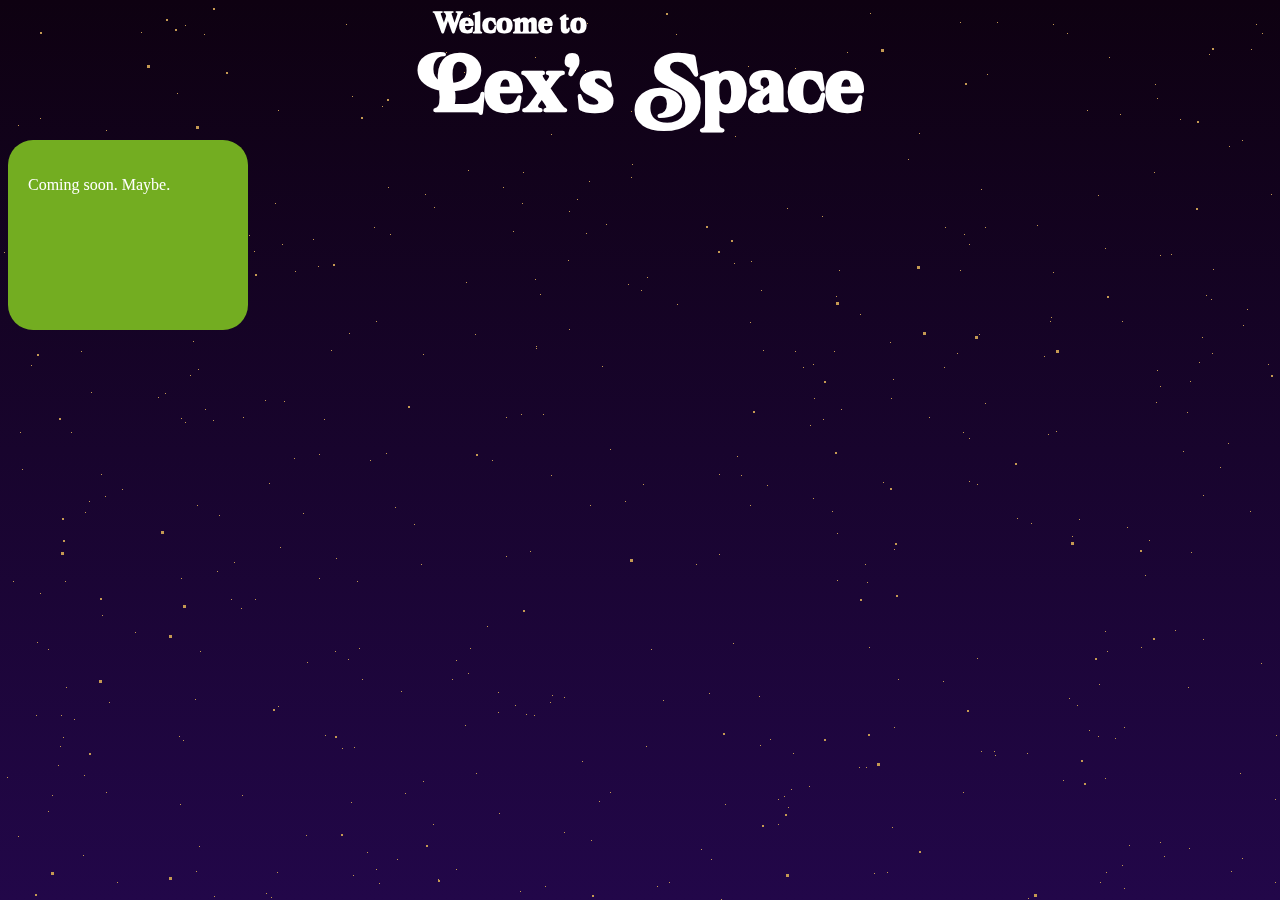
==== index.html @ 775ba6ba "change text size on mobile and fix z-index issue with stars" ====
<!DOCTYPE html>
<html lang="en">
  <head>
    <meta charset="utf-8">
    <meta name="viewport" content="width=device-width, initial-scale=1.0">
    <title>Lex's Space</title>
    <link rel="stylesheet" href="style.css">
    <script src="script.js"></script>
  </head>
  <body>
    <div class="bg-animation">
      <div id="stars"></div>
      <div id="stars2"></div>
      <div id="stars3"></div>
      <div id="stars4"></div>
    </div>
    <div style="text-align: center;">
      <h3>Welcome to</h3>
      <h1>Lex's Space</h1>
    </div>

    <div id="center-box">
      <p>Coming soon. Maybe.</p>
   </div>
  </body>
</html>
---- style.css ----
body {
  color: white;
  background: rgb(34,7,73);
  background: linear-gradient(0deg, rgba(34,7,73,1) 0%, rgba(14,1,17,1) 100%, rgba(96,23,203,1) 100%);
  height: 100%;
  background-repeat: no-repeat;
  background-attachment: fixed;
  cursor: url('Cursor.png'), auto;
}

h1 {
  font-size: 60px;
  font-family: "Juni Swash";
  margin:0px;
}

h3 {
  margin:0px;
  margin-right: 235px;
  font-size: 18px;
  font-family: "Juni Serif";
}

#center-box {
  border-radius: 25px;
  background: #73AD21;
  padding: 20px;
  width: 200px;
  height: 150px;
}

@media only screen and (min-width: 600px) {
  h1 {
    font-size: 80px;
  }
  h3 {
    font-size: 30px;
    margin-right: 260px;
  }
}

@font-face {
  font-family: "Juni Serif";
  src: url('fonts/junigarden/JunigardenSerif_PERSONAL_USE_ONLY.otf');
}

@font-face {
  font-family: "Juni Swash";
  src: url('fonts/junigarden/JunigardenSwash_PERSONAL_USE_ONLY.otf');
}

.full-wh {
    position: absolute;
    top: 0px;
    left: 0px;
    bottom: 0px;
    width: 100%;
}

.bg-animation {
    position: fixed;
    top: 0;
    left: 0;
    width: 100%;
    height: 100%;
    z-index: -1000;
}

#stars {
    width: 1px;
    height: 1px;
    background: transparent;
    box-shadow: 117px 1613px #c49952, 1488px 635px #c49952, 944px 914px #c49952, 647px 277px #c49952, 1792px 1205px #c49952, 656px 1517px #c49952, 820px 1839px #c49952, 1153px 1400px #c49952, 870px 13px #c49952, 550px 702px #c49952, 1155px 1056px #c49952, 88px 1709px #c49952, 1450px 1090px #c49952, 1929px 457px #c49952, 1390px 905px #c49952, 1771px 269px #c49952, 1741px 669px #c49952, 432px 64px #c49952, 563px 996px #c49952, 1918px 1873px #c49952, 1845px 1211px #c49952, 231px 1503px #c49952, 37px 220px #c49952, 1970px 495px #c49952, 1812px 925px #c49952, 67px 1398px #c49952, 535px 279px #c49952, 1837px 829px #c49952, 1945px 685px #c49952, 1677px 1817px #c49952, 1317px 1415px #c49952, 1785px 905px #c49952, 1787px 1554px #c49952, 802px 1296px #c49952, 512px 1101px #c49952, 583px 1364px #c49952, 336px 558px #c49952, 979px 334px #c49952, 106px 792px #c49952, 204px 34px #c49952, 1845px 1763px #c49952, 445px 1599px #c49952, 386px 453px #c49952, 471px 952px #c49952, 1466px 1676px #c49952, 1885px 303px #c49952, 51px 1717px #c49952, 1211px 299px #c49952, 1546px 1887px #c49952, 1067px 33px #c49952, 1088px 1326px #c49952, 1938px 760px #c49952, 470px 648px #c49952, 1213px 269px #c49952, 1767px 78px #c49952, 977px 976px #c49952, 1926px 175px #c49952, 722px 1512px #c49952, 945px 227px #c49952, 1811px 99px #c49952, 1912px 1406px #c49952, 1602px 1243px #c49952, 610px 449px #c49952, 654px 1393px #c49952, 1930px 1193px #c49952, 258px 1184px #c49952, 89px 265px #c49952, 824px 1494px #c49952, 1506px 1435px #c49952, 1027px 753px #c49952, 1px 1197px #c49952, 530px 1161px #c49952, 864px 1555px #c49952, 1610px 1604px #c49952, 1035px 1114px #c49952, 1456px 133px #c49952, 1196px 1253px #c49952, 361px 1037px #c49952, 834px 351px #c49952, 436px 1676px #c49952, 1194px 1007px #c49952, 1141px 647px #c49952, 319px 454px #c49952, 937px 1769px #c49952, 1872px 1013px #c49952, 733px 643px #c49952, 1250px 511px #c49952, 189px 296px #c49952, 1639px 163px #c49952, 1584px 336px #c49952, 1912px 1343px #c49952, 1298px 1307px #c49952, 1750px 902px #c49952, 1129px 845px #c49952, 1899px 1470px #c49952, 1427px 232px #c49952, 1391px 838px #c49952, 1225px 1819px #c49952, 190px 1366px #c49952, 1865px 518px #c49952, 203px 1383px #c49952, 1455px 614px #c49952, 423px 354px #c49952, 1678px 1790px #c49952, 241px 608px #c49952, 1089px 730px #c49952, 1342px 38px #c49952, 1848px 249px #c49952, 1874px 1785px #c49952, 1040px 1837px #c49952, 751px 261px #c49952, 510px 1975px #c49952, 52px 795px #c49952, 1786px 1310px #c49952, 498px 712px #c49952, 190px 375px #c49952, 1341px 722px #c49952, 43px 1394px #c49952, 1821px 1687px #c49952, 106px 130px #c49952, 1717px 1978px #c49952, 168px 151px #c49952, 183px 740px #c49952, 945px 1381px #c49952, 669px 1170px #c49952, 1285px 1816px #c49952, 110px 1217px #c49952, 1623px 813px #c49952, 869px 647px #c49952, 867px 582px #c49952, 735px 1240px #c49952, 519px 1896px #c49952, 132px 156px #c49952, 1649px 193px #c49952, 241px 1109px #c49952, 643px 484px #c49952, 574px 1282px #c49952, 1952px 564px #c49952, 1978px 145px #c49952, 329px 903px #c49952, 1674px 617px #c49952, 1978px 558px #c49952, 1808px 1715px #c49952, 1526px 1238px #c49952, 475px 1330px #c49952, 810px 425px #c49952, 1709px 634px #c49952, 1658px 336px #c49952, 425px 194px #c49952, 352px 96px #c49952, 148px 180px #c49952, 1139px 1046px #c49952, 1809px 1233px #c49952, 1669px 171px #c49952, 263px 1394px #c49952, 534px 715px #c49952, 396px 1008px #c49952, 589px 1445px #c49952, 1190px 381px #c49952, 1709px 279px #c49952, 520px 891px #c49952, 1136px 1867px #c49952, 1280px 1233px #c49952, 836px 296px #c49952, 1348px 646px #c49952, 1539px 913px #c49952, 423px 781px #c49952, 1271px 1805px #c49952, 696px 564px #c49952, 1549px 804px #c49952, 303px 1555px #c49952, 1449px 1903px #c49952, 66px 687px #c49952, 1164px 856px #c49952, 1958px 1326px #c49952, 125px 157px #c49952, 508px 1669px #c49952, 465px 725px #c49952, 1925px 1440px #c49952, 405px 793px #c49952, 278px 110px #c49952, 1084px 1065px #c49952, 1077px 705px #c49952, 663px 1844px #c49952, 734px 263px #c49952, 870px 1761px #c49952, 103px 1169px #c49952, 1506px 1295px #c49952, 1883px 926px #c49952, 335px 1361px #c49952, 1126px 1284px #c49952, 257px 1165px #c49952, 837px 580px #c49952, 1211px 1362px #c49952, 1137px 1380px #c49952, 135px 632px #c49952, 1491px 1965px #c49952, 1098px 195px #c49952, 506px 417px #c49952, 693px 1243px #c49952, 622px 1862px #c49952, 1412px 1343px #c49952, 948px 1894px #c49952, 1315px 1363px #c49952, 754px 1098px #c49952, 1931px 930px #c49952, 1831px 342px #c49952, 1751px 1839px #c49952, 84px 775px #c49952, 1662px 1488px #c49952, 617px 1769px #c49952, 1869px 1292px #c49952, 963px 432px #c49952, 371px 1114px #c49952, 37px 642px #c49952, 21px 1184px #c49952, 602px 366px #c49952, 414px 524px #c49952, 282px 244px #c49952, 1689px 868px #c49952, 943px 681px #c49952, 898px 679px #c49952, 449px 1774px #c49952, 1678px 1313px #c49952, 475px 1811px #c49952, 1146px 1509px #c49952, 1151px 1863px #c49952, 1617px 846px #c49952, 82px 1077px #c49952, 324px 1317px #c49952, 1516px 885px #c49952, 1706px 1526px #c49952, 1925px 1180px #c49952, 553px 967px #c49952, 1072px 536px #c49952, 1715px 1816px #c49952, 185px 286px #c49952, 1362px 1600px #c49952, 628px 1938px #c49952, 1187px 412px #c49952, 569px 211px #c49952, 1959px 1356px #c49952, 1571px 105px #c49952, 319px 1111px #c49952, 36px 1364px #c49952, 502px 1788px #c49952, 1051px 1993px #c49952, 1617px 773px #c49952, 424px 1507px #c49952, 1623px 1955px #c49952, 307px 662px #c49952, 183px 1048px #c49952, 1919px 1453px #c49952, 1006px 1817px #c49952, 468px 673px #c49952, 1142px 1375px #c49952, 1228px 443px #c49952, 1734px 552px #c49952, 20px 1041px #c49952, 1783px 334px #c49952, 98px 1237px #c49952, 1356px 1940px #c49952, 853px 1779px #c49952, 1910px 560px #c49952, 1174px 1656px #c49952, 110px 1724px #c49952, 542px 1771px #c49952, 1758px 1931px #c49952, 1463px 1401px #c49952, 1155px 84px #c49952, 1504px 835px #c49952, 750px 322px #c49952, 407px 1900px #c49952, 1600px 1141px #c49952, 657px 886px #c49952, 526px 714px #c49952, 18px 836px #c49952, 1546px 1548px #c49952, 22px 469px #c49952, 594px 1466px #c49952, 1160px 1078px #c49952, 627px 1055px #c49952, 195px 699px #c49952, 1099px 684px #c49952, 530px 551px #c49952, 1160px 1325px #c49952, 894px 727px #c49952, 1157px 98px #c49952, 136px 1483px #c49952, 1875px 1975px #c49952, 1803px 566px #c49952, 318px 1073px #c49952, 1866px 1656px #c49952, 543px 414px #c49952, 719px 474px #c49952, 1115px 738px #c49952, 353px 875px #c49952, 184px 1938px #c49952, 1854px 1534px #c49952, 420px 1698px #c49952, 1480px 1550px #c49952, 522px 203px #c49952, 1897px 1904px #c49952, 975px 1708px #c49952, 1774px 602px #c49952, 1908px 274px #c49952, 61px 715px #c49952, 983px 1156px #c49952, 326px 1013px #c49952, 641px 290px #c49952, 1522px 120px #c49952, 405px 1637px #c49952, 1021px 1099px #c49952, 631px 1145px #c49952, 982px 1967px #c49952, 200px 651px #c49952, 795px 351px #c49952, 790px 1082px #c49952, 144px 1572px #c49952, 1542px 901px #c49952, 158px 1524px #c49952, 849px 1843px #c49952, 1807px 203px #c49952, 1747px 45px #c49952, 1603px 1738px #c49952, 617px 1966px #c49952, 342px 748px #c49952, 1779px 1173px #c49952, 1428px 152px #c49952, 589px 1998px #c49952, 1940px 1838px #c49952, 115px 272px #c49952, 1217px 1395px #c49952, 1402px 1491px #c49952, 1833px 1814px #c49952, 243px 966px #c49952, 319px 578px #c49952, 813px 364px #c49952, 669px 882px #c49952, 551px 134px #c49952, 1819px 920px #c49952, 740px 1826px #c49952, 1021px 952px #c49952, 1575px 453px #c49952, 324px 419px #c49952, 929px 417px #c49952, 885px 1112px #c49952, 503px 187px #c49952, 1908px 362px #c49952, 1063px 1601px #c49952, 169px 1792px #c49952, 789px 963px #c49952, 1697px 948px #c49952, 1761px 1810px #c49952, 1844px 1591px #c49952, 1709px 949px #c49952, 1402px 1396px #c49952, 1037px 225px #c49952, 1832px 518px #c49952, 1728px 1782px #c49952, 194px 1421px #c49952, 1395px 742px #c49952, 1478px 1325px #c49952, 40px 593px #c49952, 1732px 117px #c49952, 51px 158px #c49952, 1598px 1672px #c49952, 701px 849px #c49952, 1403px 1979px #c49952, 145px 1414px #c49952, 550px 906px #c49952, 1366px 460px #c49952, 142px 1379px #c49952, 34px 1864px #c49952, 1346px 308px #c49952, 293px 998px #c49952, 21px 1868px #c49952, 540px 1033px #c49952, 60px 746px #c49952, 1602px 1476px #c49952, 180px 804px #c49952, 345px 1982px #c49952, 1439px 640px #c49952, 939px 1834px #c49952, 20px 432px #c49952, 492px 1549px #c49952, 109px 1579px #c49952, 1796px 1403px #c49952, 1079px 519px #c49952, 1664px 389px #c49952, 1627px 1061px #c49952, 823px 419px #c49952, 1399px 1882px #c49952, 1906px 344px #c49952, 1189px 848px #c49952, 117px 882px #c49952, 1262px 33px #c49952, 1048px 434px #c49952, 1208px 1309px #c49952, 1616px 408px #c49952, 1833px 853px #c49952, 1433px 1656px #c49952, 811px 1861px #c49952, 439px 1672px #c49952, 1105px 248px #c49952, 328px 1652px #c49952, 13px 1658px #c49952, 685px 987px #c49952, 985px 403px #c49952, 1664px 1206px #c49952, 1993px 1925px #c49952, 440px 917px #c49952, 1835px 319px #c49952, 1404px 1907px #c49952, 624px 1443px #c49952, 843px 954px #c49952, 478px 1567px #c49952, 895px 1602px #c49952, 1231px 871px #c49952, 1267px 1646px #c49952, 475px 334px #c49952, 784px 796px #c49952, 1294px 199px #c49952, 109px 702px #c49952, 1978px 362px #c49952, 291px 940px #c49952, 971px 1343px #c49952, 74px 719px #c49952, 36px 715px #c49952, 1007px 1423px #c49952, 860px 314px #c49952, 631px 177px #c49952, 1900px 1590px #c49952, 1239px 1348px #c49952, 1346px 1270px #c49952, 1934px 1475px #c49952, 1553px 559px #c49952, 588px 1969px #c49952, 670px 1269px #c49952, 1484px 376px #c49952, 20px 1424px #c49952, 1396px 8px #c49952, 969px 244px #c49952, 1807px 538px #c49952, 1873px 891px #c49952, 636px 1142px #c49952, 1474px 1562px #c49952, 763px 350px #c49952, 663px 700px #c49952, 500px 1469px #c49952, 1302px 722px #c49952, 181px 291px #c49952, 266px 893px #c49952, 1403px 654px #c49952, 492px 460px #c49952, 1503px 1369px #c49952, 23px 1662px #c49952, 349px 333px #c49952, 1435px 1017px #c49952, 1441px 705px #c49952, 1708px 1446px #c49952, 1041px 911px #c49952, 1063px 780px #c49952, 1158px 1356px #c49952, 767px 1454px #c49952, 1912px 797px #c49952, 1731px 1759px #c49952, 1378px 1390px #c49952, 1815px 1364px #c49952, 960px 270px #c49952, 1343px 427px #c49952, 275px 203px #c49952, 1319px 1092px #c49952, 1455px 770px #c49952, 283px 1503px #c49952, 1505px 901px #c49952, 1738px 1561px #c49952, 1526px 1935px #c49952, 1757px 669px #c49952, 1640px 620px #c49952, 1750px 722px #c49952, 748px 66px #c49952, 1149px 540px #c49952, 159px 953px #c49952, 200px 1426px #c49952, 515px 1110px #c49952, 1552px 737px #c49952, 1094px 1459px #c49952, 778px 799px #c49952, 1031px 523px #c49952, 743px 1825px #c49952, 1100px 882px #c49952, 1088px 1836px #c49952, 255px 599px #c49952, 67px 1361px #c49952, 247px 1721px #c49952, 1722px 346px #c49952, 1822px 155px #c49952, 452px 1973px #c49952, 415px 1960px #c49952, 1109px 57px #c49952, 273px 1392px #c49952, 404px 1071px #c49952, 1212px 353px #c49952, 370px 460px #c49952, 795px 1523px #c49952, 1932px 340px #c49952, 51px 1473px #c49952, 1268px 364px #c49952, 1512px 1862px #c49952, 1678px 1801px #c49952, 1796px 579px #c49952, 254px 251px #c49952, 1466px 1717px #c49952, 893px 379px #c49952, 1153px 923px #c49952, 913px 1808px #c49952, 791px 789px #c49952, 417px 1924px #c49952, 1336px 1599px #c49952, 1695px 908px #c49952, 1120px 114px #c49952, 493px 1949px #c49952, 68px 1905px #c49952, 969px 481px #c49952, 1420px 1095px #c49952, 800px 1117px #c49952, 390px 234px #c49952, 356px 1644px #c49952, 1098px 1486px #c49952, 1360px 521px #c49952, 149px 1198px #c49952, 354px 747px #c49952, 1749px 487px #c49952, 470px 76px #c49952, 1672px 289px #c49952, 1731px 545px #c49952, 1547px 1590px #c49952, 498px 692px #c49952, 398px 1592px #c49952, 1846px 1237px #c49952, 1537px 1474px #c49952, 1726px 1374px #c49952, 1922px 858px #c49952, 376px 321px #c49952, 985px 227px #c49952, 234px 1421px #c49952, 760px 745px #c49952, 1990px 1132px #c49952, 1560px 1597px #c49952, 338px 1310px #c49952, 1924px 1664px #c49952, 547px 1747px #c49952, 1639px 1282px #c49952, 1202px 337px #c49952, 1985px 779px #c49952, 737px 456px #c49952, 89px 501px #c49952, 963px 792px #c49952, 655px 1447px #c49952, 1492px 1994px #c49952, 1171px 254px #c49952, 892px 827px #c49952, 1735px 442px #c49952, 1474px 1187px #c49952, 846px 1518px #c49952, 557px 1805px #c49952, 738px 945px #c49952, 795px 68px #c49952, 663px 1956px #c49952, 1607px 290px #c49952, 1524px 15px #c49952, 1097px 1911px #c49952, 157px 1939px #c49952, 935px 1065px #c49952, 1809px 1708px #c49952, 164px 1157px #c49952, 83px 855px #c49952, 625px 501px #c49952, 814px 398px #c49952, 552px 695px #c49952, 597px 1546px #c49952, 1237px 1417px #c49952, 628px 284px #c49952, 866px 767px #c49952, 1403px 1394px #c49952, 765px 1563px #c49952, 1648px 109px #c49952, 1205px 1659px #c49952, 921px 1313px #c49952, 1319px 243px #c49952, 18px 125px #c49952, 7px 777px #c49952, 181px 418px #c49952, 1062px 1892px #c49952, 382px 106px #c49952, 994px 751px #c49952, 964px 234px #c49952, 40px 118px #c49952, 278px 706px #c49952, 1540px 1978px #c49952, 425px 1661px #c49952, 1050px 321px #c49952, 735px 1729px #c49952, 1438px 260px #c49952, 1229px 1109px #c49952, 186px 1041px #c49952, 244px 1184px #c49952, 392px 1472px #c49952, 670px 1249px #c49952, 1260px 1443px #c49952, 1977px 1511px #c49952, 1240px 773px #c49952, 303px 513px #c49952, 63px 1530px #c49952, 610px 792px #c49952, 1987px 1647px #c49952, 676px 1597px #c49952, 1740px 1244px #c49952, 816px 1661px #c49952, 351px 802px #c49952, 252px 1082px #c49952, 31px 365px #c49952, 1453px 984px #c49952, 667px 1233px #c49952, 1247px 1800px #c49952, 839px 270px #c49952, 775px 913px #c49952, 1966px 1398px #c49952, 499px 813px #c49952, 922px 1982px #c49952, 1409px 1902px #c49952, 1499px 1766px #c49952, 721px 899px #c49952, 788px 807px #c49952, 989px 1355px #c49952, 1248px 1274px #c49952, 849px 1091px #c49952, 1799px 1036px #c49952, 1486px 700px #c49952, 170px 1989px #c49952, 1275px 799px #c49952, 772px 2000px #c49952, 1642px 362px #c49952, 216px 940px #c49952, 1893px 281px #c49952, 1944px 1298px #c49952, 1294px 400px #c49952, 1523px 441px #c49952, 1829px 340px #c49952, 468px 170px #c49952, 1099px 967px #c49952, 1331px 665px #c49952, 1174px 1553px #c49952, 1567px 325px #c49952, 1028px 1399px #c49952, 781px 1451px #c49952, 1912px 1954px #c49952, 874px 873px #c49952, 1298px 1722px #c49952, 1879px 706px #c49952, 57px 1221px #c49952, 1116px 1432px #c49952, 48px 811px #c49952, 101px 916px #c49952, 677px 304px #c49952, 1203px 639px #c49952, 1391px 199px #c49952, 1895px 1988px #c49952, 1462px 1023px #c49952, 1216px 1751px #c49952, 1261px 663px #c49952, 1290px 1119px #c49952, 137px 1793px #c49952, 1052px 1470px #c49952, 1561px 226px #c49952, 1156px 402px #c49952, 709px 693px #c49952, 1040px 1911px #c49952, 1624px 1115px #c49952, 551px 475px #c49952, 416px 1090px #c49952, 1183px 451px #c49952, 58px 765px #c49952, 743px 1016px #c49952, 198px 369px #c49952, 1645px 1503px #c49952, 997px 22px #c49952, 1447px 1323px #c49952, 379px 883px #c49952, 1171px 1195px #c49952, 919px 133px #c49952, 1400px 517px #c49952, 725px 804px #c49952, 1600px 699px #c49952, 357px 581px #c49952, 266px 1713px #c49952, 848px 1749px #c49952, 1963px 1045px #c49952, 119px 1136px #c49952;
    -webkit-animation: animStar 200s linear infinite;
    -moz-animation: animStar 200s linear infinite;
    -ms-animation: animStar 200s linear infinite;
    animation: animStar 200s linear infinite;
}

#stars:after {
    content: " ";
    position: absolute;
    top: 2000px;
    width: 1px;
    height: 1px;
    background: transparent;
    box-shadow: 117px 1613px #c49952, 1488px 635px #c49952, 944px 914px #c49952, 647px 277px #c49952, 1792px 1205px #c49952, 656px 1517px #c49952, 820px 1839px #c49952, 1153px 1400px #c49952, 870px 13px #c49952, 550px 702px #c49952, 1155px 1056px #c49952, 88px 1709px #c49952, 1450px 1090px #c49952, 1929px 457px #c49952, 1390px 905px #c49952, 1771px 269px #c49952, 1741px 669px #c49952, 432px 64px #c49952, 563px 996px #c49952, 1918px 1873px #c49952, 1845px 1211px #c49952, 231px 1503px #c49952, 37px 220px #c49952, 1970px 495px #c49952, 1812px 925px #c49952, 67px 1398px #c49952, 535px 279px #c49952, 1837px 829px #c49952, 1945px 685px #c49952, 1677px 1817px #c49952, 1317px 1415px #c49952, 1785px 905px #c49952, 1787px 1554px #c49952, 802px 1296px #c49952, 512px 1101px #c49952, 583px 1364px #c49952, 336px 558px #c49952, 979px 334px #c49952, 106px 792px #c49952, 204px 34px #c49952, 1845px 1763px #c49952, 445px 1599px #c49952, 386px 453px #c49952, 471px 952px #c49952, 1466px 1676px #c49952, 1885px 303px #c49952, 51px 1717px #c49952, 1211px 299px #c49952, 1546px 1887px #c49952, 1067px 33px #c49952, 1088px 1326px #c49952, 1938px 760px #c49952, 470px 648px #c49952, 1213px 269px #c49952, 1767px 78px #c49952, 977px 976px #c49952, 1926px 175px #c49952, 722px 1512px #c49952, 945px 227px #c49952, 1811px 99px #c49952, 1912px 1406px #c49952, 1602px 1243px #c49952, 610px 449px #c49952, 654px 1393px #c49952, 1930px 1193px #c49952, 258px 1184px #c49952, 89px 265px #c49952, 824px 1494px #c49952, 1506px 1435px #c49952, 1027px 753px #c49952, 1px 1197px #c49952, 530px 1161px #c49952, 864px 1555px #c49952, 1610px 1604px #c49952, 1035px 1114px #c49952, 1456px 133px #c49952, 1196px 1253px #c49952, 361px 1037px #c49952, 834px 351px #c49952, 436px 1676px #c49952, 1194px 1007px #c49952, 1141px 647px #c49952, 319px 454px #c49952, 937px 1769px #c49952, 1872px 1013px #c49952, 733px 643px #c49952, 1250px 511px #c49952, 189px 296px #c49952, 1639px 163px #c49952, 1584px 336px #c49952, 1912px 1343px #c49952, 1298px 1307px #c49952, 1750px 902px #c49952, 1129px 845px #c49952, 1899px 1470px #c49952, 1427px 232px #c49952, 1391px 838px #c49952, 1225px 1819px #c49952, 190px 1366px #c49952, 1865px 518px #c49952, 203px 1383px #c49952, 1455px 614px #c49952, 423px 354px #c49952, 1678px 1790px #c49952, 241px 608px #c49952, 1089px 730px #c49952, 1342px 38px #c49952, 1848px 249px #c49952, 1874px 1785px #c49952, 1040px 1837px #c49952, 751px 261px #c49952, 510px 1975px #c49952, 52px 795px #c49952, 1786px 1310px #c49952, 498px 712px #c49952, 190px 375px #c49952, 1341px 722px #c49952, 43px 1394px #c49952, 1821px 1687px #c49952, 106px 130px #c49952, 1717px 1978px #c49952, 168px 151px #c49952, 183px 740px #c49952, 945px 1381px #c49952, 669px 1170px #c49952, 1285px 1816px #c49952, 110px 1217px #c49952, 1623px 813px #c49952, 869px 647px #c49952, 867px 582px #c49952, 735px 1240px #c49952, 519px 1896px #c49952, 132px 156px #c49952, 1649px 193px #c49952, 241px 1109px #c49952, 643px 484px #c49952, 574px 1282px #c49952, 1952px 564px #c49952, 1978px 145px #c49952, 329px 903px #c49952, 1674px 617px #c49952, 1978px 558px #c49952, 1808px 1715px #c49952, 1526px 1238px #c49952, 475px 1330px #c49952, 810px 425px #c49952, 1709px 634px #c49952, 1658px 336px #c49952, 425px 194px #c49952, 352px 96px #c49952, 148px 180px #c49952, 1139px 1046px #c49952, 1809px 1233px #c49952, 1669px 171px #c49952, 263px 1394px #c49952, 534px 715px #c49952, 396px 1008px #c49952, 589px 1445px #c49952, 1190px 381px #c49952, 1709px 279px #c49952, 520px 891px #c49952, 1136px 1867px #c49952, 1280px 1233px #c49952, 836px 296px #c49952, 1348px 646px #c49952, 1539px 913px #c49952, 423px 781px #c49952, 1271px 1805px #c49952, 696px 564px #c49952, 1549px 804px #c49952, 303px 1555px #c49952, 1449px 1903px #c49952, 66px 687px #c49952, 1164px 856px #c49952, 1958px 1326px #c49952, 125px 157px #c49952, 508px 1669px #c49952, 465px 725px #c49952, 1925px 1440px #c49952, 405px 793px #c49952, 278px 110px #c49952, 1084px 1065px #c49952, 1077px 705px #c49952, 663px 1844px #c49952, 734px 263px #c49952, 870px 1761px #c49952, 103px 1169px #c49952, 1506px 1295px #c49952, 1883px 926px #c49952, 335px 1361px #c49952, 1126px 1284px #c49952, 257px 1165px #c49952, 837px 580px #c49952, 1211px 1362px #c49952, 1137px 1380px #c49952, 135px 632px #c49952, 1491px 1965px #c49952, 1098px 195px #c49952, 506px 417px #c49952, 693px 1243px #c49952, 622px 1862px #c49952, 1412px 1343px #c49952, 948px 1894px #c49952, 1315px 1363px #c49952, 754px 1098px #c49952, 1931px 930px #c49952, 1831px 342px #c49952, 1751px 1839px #c49952, 84px 775px #c49952, 1662px 1488px #c49952, 617px 1769px #c49952, 1869px 1292px #c49952, 963px 432px #c49952, 371px 1114px #c49952, 37px 642px #c49952, 21px 1184px #c49952, 602px 366px #c49952, 414px 524px #c49952, 282px 244px #c49952, 1689px 868px #c49952, 943px 681px #c49952, 898px 679px #c49952, 449px 1774px #c49952, 1678px 1313px #c49952, 475px 1811px #c49952, 1146px 1509px #c49952, 1151px 1863px #c49952, 1617px 846px #c49952, 82px 1077px #c49952, 324px 1317px #c49952, 1516px 885px #c49952, 1706px 1526px #c49952, 1925px 1180px #c49952, 553px 967px #c49952, 1072px 536px #c49952, 1715px 1816px #c49952, 185px 286px #c49952, 1362px 1600px #c49952, 628px 1938px #c49952, 1187px 412px #c49952, 569px 211px #c49952, 1959px 1356px #c49952, 1571px 105px #c49952, 319px 1111px #c49952, 36px 1364px #c49952, 502px 1788px #c49952, 1051px 1993px #c49952, 1617px 773px #c49952, 424px 1507px #c49952, 1623px 1955px #c49952, 307px 662px #c49952, 183px 1048px #c49952, 1919px 1453px #c49952, 1006px 1817px #c49952, 468px 673px #c49952, 1142px 1375px #c49952, 1228px 443px #c49952, 1734px 552px #c49952, 20px 1041px #c49952, 1783px 334px #c49952, 98px 1237px #c49952, 1356px 1940px #c49952, 853px 1779px #c49952, 1910px 560px #c49952, 1174px 1656px #c49952, 110px 1724px #c49952, 542px 1771px #c49952, 1758px 1931px #c49952, 1463px 1401px #c49952, 1155px 84px #c49952, 1504px 835px #c49952, 750px 322px #c49952, 407px 1900px #c49952, 1600px 1141px #c49952, 657px 886px #c49952, 526px 714px #c49952, 18px 836px #c49952, 1546px 1548px #c49952, 22px 469px #c49952, 594px 1466px #c49952, 1160px 1078px #c49952, 627px 1055px #c49952, 195px 699px #c49952, 1099px 684px #c49952, 530px 551px #c49952, 1160px 1325px #c49952, 894px 727px #c49952, 1157px 98px #c49952, 136px 1483px #c49952, 1875px 1975px #c49952, 1803px 566px #c49952, 318px 1073px #c49952, 1866px 1656px #c49952, 543px 414px #c49952, 719px 474px #c49952, 1115px 738px #c49952, 353px 875px #c49952, 184px 1938px #c49952, 1854px 1534px #c49952, 420px 1698px #c49952, 1480px 1550px #c49952, 522px 203px #c49952, 1897px 1904px #c49952, 975px 1708px #c49952, 1774px 602px #c49952, 1908px 274px #c49952, 61px 715px #c49952, 983px 1156px #c49952, 326px 1013px #c49952, 641px 290px #c49952, 1522px 120px #c49952, 405px 1637px #c49952, 1021px 1099px #c49952, 631px 1145px #c49952, 982px 1967px #c49952, 200px 651px #c49952, 795px 351px #c49952, 790px 1082px #c49952, 144px 1572px #c49952, 1542px 901px #c49952, 158px 1524px #c49952, 849px 1843px #c49952, 1807px 203px #c49952, 1747px 45px #c49952, 1603px 1738px #c49952, 617px 1966px #c49952, 342px 748px #c49952, 1779px 1173px #c49952, 1428px 152px #c49952, 589px 1998px #c49952, 1940px 1838px #c49952, 115px 272px #c49952, 1217px 1395px #c49952, 1402px 1491px #c49952, 1833px 1814px #c49952, 243px 966px #c49952, 319px 578px #c49952, 813px 364px #c49952, 669px 882px #c49952, 551px 134px #c49952, 1819px 920px #c49952, 740px 1826px #c49952, 1021px 952px #c49952, 1575px 453px #c49952, 324px 419px #c49952, 929px 417px #c49952, 885px 1112px #c49952, 503px 187px #c49952, 1908px 362px #c49952, 1063px 1601px #c49952, 169px 1792px #c49952, 789px 963px #c49952, 1697px 948px #c49952, 1761px 1810px #c49952, 1844px 1591px #c49952, 1709px 949px #c49952, 1402px 1396px #c49952, 1037px 225px #c49952, 1832px 518px #c49952, 1728px 1782px #c49952, 194px 1421px #c49952, 1395px 742px #c49952, 1478px 1325px #c49952, 40px 593px #c49952, 1732px 117px #c49952, 51px 158px #c49952, 1598px 1672px #c49952, 701px 849px #c49952, 1403px 1979px #c49952, 145px 1414px #c49952, 550px 906px #c49952, 1366px 460px #c49952, 142px 1379px #c49952, 34px 1864px #c49952, 1346px 308px #c49952, 293px 998px #c49952, 21px 1868px #c49952, 540px 1033px #c49952, 60px 746px #c49952, 1602px 1476px #c49952, 180px 804px #c49952, 345px 1982px #c49952, 1439px 640px #c49952, 939px 1834px #c49952, 20px 432px #c49952, 492px 1549px #c49952, 109px 1579px #c49952, 1796px 1403px #c49952, 1079px 519px #c49952, 1664px 389px #c49952, 1627px 1061px #c49952, 823px 419px #c49952, 1399px 1882px #c49952, 1906px 344px #c49952, 1189px 848px #c49952, 117px 882px #c49952, 1262px 33px #c49952, 1048px 434px #c49952, 1208px 1309px #c49952, 1616px 408px #c49952, 1833px 853px #c49952, 1433px 1656px #c49952, 811px 1861px #c49952, 439px 1672px #c49952, 1105px 248px #c49952, 328px 1652px #c49952, 13px 1658px #c49952, 685px 987px #c49952, 985px 403px #c49952, 1664px 1206px #c49952, 1993px 1925px #c49952, 440px 917px #c49952, 1835px 319px #c49952, 1404px 1907px #c49952, 624px 1443px #c49952, 843px 954px #c49952, 478px 1567px #c49952, 895px 1602px #c49952, 1231px 871px #c49952, 1267px 1646px #c49952, 475px 334px #c49952, 784px 796px #c49952, 1294px 199px #c49952, 109px 702px #c49952, 1978px 362px #c49952, 291px 940px #c49952, 971px 1343px #c49952, 74px 719px #c49952, 36px 715px #c49952, 1007px 1423px #c49952, 860px 314px #c49952, 631px 177px #c49952, 1900px 1590px #c49952, 1239px 1348px #c49952, 1346px 1270px #c49952, 1934px 1475px #c49952, 1553px 559px #c49952, 588px 1969px #c49952, 670px 1269px #c49952, 1484px 376px #c49952, 20px 1424px #c49952, 1396px 8px #c49952, 969px 244px #c49952, 1807px 538px #c49952, 1873px 891px #c49952, 636px 1142px #c49952, 1474px 1562px #c49952, 763px 350px #c49952, 663px 700px #c49952, 500px 1469px #c49952, 1302px 722px #c49952, 181px 291px #c49952, 266px 893px #c49952, 1403px 654px #c49952, 492px 460px #c49952, 1503px 1369px #c49952, 23px 1662px #c49952, 349px 333px #c49952, 1435px 1017px #c49952, 1441px 705px #c49952, 1708px 1446px #c49952, 1041px 911px #c49952, 1063px 780px #c49952, 1158px 1356px #c49952, 767px 1454px #c49952, 1912px 797px #c49952, 1731px 1759px #c49952, 1378px 1390px #c49952, 1815px 1364px #c49952, 960px 270px #c49952, 1343px 427px #c49952, 275px 203px #c49952, 1319px 1092px #c49952, 1455px 770px #c49952, 283px 1503px #c49952, 1505px 901px #c49952, 1738px 1561px #c49952, 1526px 1935px #c49952, 1757px 669px #c49952, 1640px 620px #c49952, 1750px 722px #c49952, 748px 66px #c49952, 1149px 540px #c49952, 159px 953px #c49952, 200px 1426px #c49952, 515px 1110px #c49952, 1552px 737px #c49952, 1094px 1459px #c49952, 778px 799px #c49952, 1031px 523px #c49952, 743px 1825px #c49952, 1100px 882px #c49952, 1088px 1836px #c49952, 255px 599px #c49952, 67px 1361px #c49952, 247px 1721px #c49952, 1722px 346px #c49952, 1822px 155px #c49952, 452px 1973px #c49952, 415px 1960px #c49952, 1109px 57px #c49952, 273px 1392px #c49952, 404px 1071px #c49952, 1212px 353px #c49952, 370px 460px #c49952, 795px 1523px #c49952, 1932px 340px #c49952, 51px 1473px #c49952, 1268px 364px #c49952, 1512px 1862px #c49952, 1678px 1801px #c49952, 1796px 579px #c49952, 254px 251px #c49952, 1466px 1717px #c49952, 893px 379px #c49952, 1153px 923px #c49952, 913px 1808px #c49952, 791px 789px #c49952, 417px 1924px #c49952, 1336px 1599px #c49952, 1695px 908px #c49952, 1120px 114px #c49952, 493px 1949px #c49952, 68px 1905px #c49952, 969px 481px #c49952, 1420px 1095px #c49952, 800px 1117px #c49952, 390px 234px #c49952, 356px 1644px #c49952, 1098px 1486px #c49952, 1360px 521px #c49952, 149px 1198px #c49952, 354px 747px #c49952, 1749px 487px #c49952, 470px 76px #c49952, 1672px 289px #c49952, 1731px 545px #c49952, 1547px 1590px #c49952, 498px 692px #c49952, 398px 1592px #c49952, 1846px 1237px #c49952, 1537px 1474px #c49952, 1726px 1374px #c49952, 1922px 858px #c49952, 376px 321px #c49952, 985px 227px #c49952, 234px 1421px #c49952, 760px 745px #c49952, 1990px 1132px #c49952, 1560px 1597px #c49952, 338px 1310px #c49952, 1924px 1664px #c49952, 547px 1747px #c49952, 1639px 1282px #c49952, 1202px 337px #c49952, 1985px 779px #c49952, 737px 456px #c49952, 89px 501px #c49952, 963px 792px #c49952, 655px 1447px #c49952, 1492px 1994px #c49952, 1171px 254px #c49952, 892px 827px #c49952, 1735px 442px #c49952, 1474px 1187px #c49952, 846px 1518px #c49952, 557px 1805px #c49952, 738px 945px #c49952, 795px 68px #c49952, 663px 1956px #c49952, 1607px 290px #c49952, 1524px 15px #c49952, 1097px 1911px #c49952, 157px 1939px #c49952, 935px 1065px #c49952, 1809px 1708px #c49952, 164px 1157px #c49952, 83px 855px #c49952, 625px 501px #c49952, 814px 398px #c49952, 552px 695px #c49952, 597px 1546px #c49952, 1237px 1417px #c49952, 628px 284px #c49952, 866px 767px #c49952, 1403px 1394px #c49952, 765px 1563px #c49952, 1648px 109px #c49952, 1205px 1659px #c49952, 921px 1313px #c49952, 1319px 243px #c49952, 18px 125px #c49952, 7px 777px #c49952, 181px 418px #c49952, 1062px 1892px #c49952, 382px 106px #c49952, 994px 751px #c49952, 964px 234px #c49952, 40px 118px #c49952, 278px 706px #c49952, 1540px 1978px #c49952, 425px 1661px #c49952, 1050px 321px #c49952, 735px 1729px #c49952, 1438px 260px #c49952, 1229px 1109px #c49952, 186px 1041px #c49952, 244px 1184px #c49952, 392px 1472px #c49952, 670px 1249px #c49952, 1260px 1443px #c49952, 1977px 1511px #c49952, 1240px 773px #c49952, 303px 513px #c49952, 63px 1530px #c49952, 610px 792px #c49952, 1987px 1647px #c49952, 676px 1597px #c49952, 1740px 1244px #c49952, 816px 1661px #c49952, 351px 802px #c49952, 252px 1082px #c49952, 31px 365px #c49952, 1453px 984px #c49952, 667px 1233px #c49952, 1247px 1800px #c49952, 839px 270px #c49952, 775px 913px #c49952, 1966px 1398px #c49952, 499px 813px #c49952, 922px 1982px #c49952, 1409px 1902px #c49952, 1499px 1766px #c49952, 721px 899px #c49952, 788px 807px #c49952, 989px 1355px #c49952, 1248px 1274px #c49952, 849px 1091px #c49952, 1799px 1036px #c49952, 1486px 700px #c49952, 170px 1989px #c49952, 1275px 799px #c49952, 772px 2000px #c49952, 1642px 362px #c49952, 216px 940px #c49952, 1893px 281px #c49952, 1944px 1298px #c49952, 1294px 400px #c49952, 1523px 441px #c49952, 1829px 340px #c49952, 468px 170px #c49952, 1099px 967px #c49952, 1331px 665px #c49952, 1174px 1553px #c49952, 1567px 325px #c49952, 1028px 1399px #c49952, 781px 1451px #c49952, 1912px 1954px #c49952, 874px 873px #c49952, 1298px 1722px #c49952, 1879px 706px #c49952, 57px 1221px #c49952, 1116px 1432px #c49952, 48px 811px #c49952, 101px 916px #c49952, 677px 304px #c49952, 1203px 639px #c49952, 1391px 199px #c49952, 1895px 1988px #c49952, 1462px 1023px #c49952, 1216px 1751px #c49952, 1261px 663px #c49952, 1290px 1119px #c49952, 137px 1793px #c49952, 1052px 1470px #c49952, 1561px 226px #c49952, 1156px 402px #c49952, 709px 693px #c49952, 1040px 1911px #c49952, 1624px 1115px #c49952, 551px 475px #c49952, 416px 1090px #c49952, 1183px 451px #c49952, 58px 765px #c49952, 743px 1016px #c49952, 198px 369px #c49952, 1645px 1503px #c49952, 997px 22px #c49952, 1447px 1323px #c49952, 379px 883px #c49952, 1171px 1195px #c49952, 919px 133px #c49952, 1400px 517px #c49952, 725px 804px #c49952, 1600px 699px #c49952, 357px 581px #c49952, 266px 1713px #c49952, 848px 1749px #c49952, 1963px 1045px #c49952, 119px 1136px #c49952;
}

#stars2 {
    width: 2px;
    height: 2px;
    background: transparent;
    box-shadow: 1117px 1306px #c49952, 1078px 1783px #c49952, 1179px 1085px #c49952, 1145px 920px #c49952, 422px 1233px #c49952, 387px 98px #c49952, 1153px 637px #c49952, 1084px 782px #c49952, 476px 453px #c49952, 926px 1306px #c49952, 60px 1086px #c49952, 753px 1575px #c49952, 272px 1684px #c49952, 1285px 750px #c49952, 1416px 1327px #c49952, 1931px 473px #c49952, 736px 1395px #c49952, 1816px 763px #c49952, 438px 879px #c49952, 665px 1902px #c49952, 1341px 677px #c49952, 1404px 1073px #c49952, 100px 597px #c49952, 357px 1689px #c49952, 1044px 1342px #c49952, 1954px 502px #c49952, 1192px 1308px #c49952, 540px 1239px #c49952, 1360px 552px #c49952, 89px 752px #c49952, 659px 1253px #c49952, 62px 517px #c49952, 1375px 1705px #c49952, 1343px 1511px #c49952, 1659px 1922px #c49952, 1560px 289px #c49952, 1362px 1799px #c49952, 1886px 1480px #c49952, 1718px 1885px #c49952, 824px 738px #c49952, 1060px 1370px #c49952, 1781px 1171px #c49952, 255px 273px #c49952, 1197px 120px #c49952, 213px 7px #c49952, 1226px 1920px #c49952, 1844px 207px #c49952, 1675px 970px #c49952, 1435px 1283px #c49952, 37px 353px #c49952, 59px 417px #c49952, 921px 1602px #c49952, 1549px 1490px #c49952, 638px 1845px #c49952, 1328px 198px #c49952, 1050px 1149px #c49952, 1884px 711px #c49952, 333px 263px #c49952, 342px 1508px #c49952, 1388px 1810px #c49952, 1377px 1558px #c49952, 890px 487px #c49952, 1081px 759px #c49952, 890px 1515px #c49952, 911px 1284px #c49952, 335px 735px #c49952, 1140px 549px #c49952, 1239px 1064px #c49952, 226px 71px #c49952, 1100px 1278px #c49952, 1851px 1805px #c49952, 1370px 1999px #c49952, 1008px 1122px #c49952, 785px 813px #c49952, 1358px 601px #c49952, 1833px 1305px #c49952, 1768px 1304px #c49952, 1303px 532px #c49952, 860px 598px #c49952, 1329px 593px #c49952, 1038px 1088px #c49952, 408px 405px #c49952, 965px 82px #c49952, 1483px 1438px #c49952, 310px 1479px #c49952, 1786px 1500px #c49952, 1866px 852px #c49952, 18px 1757px #c49952, 1473px 1004px #c49952, 1542px 1933px #c49952, 633px 1970px #c49952, 1334px 1713px #c49952, 175px 28px #c49952, 592px 894px #c49952, 121px 1162px #c49952, 1601px 1567px #c49952, 1095px 657px #c49952, 640px 1233px #c49952, 1073px 1255px #c49952, 840px 1087px #c49952, 718px 250px #c49952, 967px 709px #c49952, 731px 239px #c49952, 1623px 593px #c49952, 1058px 1820px #c49952, 516px 1898px #c49952, 666px 12px #c49952, 1997px 1382px #c49952, 112px 1690px #c49952, 687px 1309px #c49952, 63px 539px #c49952, 185px 1897px #c49952, 1055px 1691px #c49952, 435px 1517px #c49952, 1175px 1119px #c49952, 1721px 133px #c49952, 1212px 47px #c49952, 166px 18px #c49952, 1416px 1652px #c49952, 1409px 1745px #c49952, 1357px 1232px #c49952, 1677px 1998px #c49952, 448px 1415px #c49952, 705px 1736px #c49952, 1031px 1466px #c49952, 543px 1651px #c49952, 1592px 1888px #c49952, 1749px 1175px #c49952, 639px 1114px #c49952, 1591px 508px #c49952, 759px 1244px #c49952, 824px 380px #c49952, 942px 955px #c49952, 723px 732px #c49952, 113px 1369px #c49952, 203px 1739px #c49952, 868px 733px #c49952, 713px 971px #c49952, 341px 833px #c49952, 762px 824px #c49952, 1359px 310px #c49952, 1858px 1349px #c49952, 1531px 692px #c49952, 1075px 1512px #c49952, 1677px 142px #c49952, 1912px 1478px #c49952, 1810px 1078px #c49952, 426px 844px #c49952, 1426px 588px #c49952, 1909px 654px #c49952, 1107px 295px #c49952, 1351px 527px #c49952, 1393px 599px #c49952, 1379px 1068px #c49952, 228px 1846px #c49952, 1271px 374px #c49952, 1348px 612px #c49952, 7px 1301px #c49952, 1501px 1782px #c49952, 1795px 423px #c49952, 1475px 1918px #c49952, 1328px 1861px #c49952, 1624px 51px #c49952, 1791px 672px #c49952, 1594px 1467px #c49952, 1655px 1603px #c49952, 919px 850px #c49952, 523px 609px #c49952, 1196px 207px #c49952, 753px 410px #c49952, 686px 1097px #c49952, 1570px 133px #c49952, 1996px 1137px #c49952, 361px 116px #c49952, 1015px 462px #c49952, 76px 1143px #c49952, 491px 1818px #c49952, 1563px 795px #c49952, 982px 1721px #c49952, 831px 1204px #c49952, 1737px 589px #c49952, 861px 1579px #c49952, 1666px 130px #c49952, 698px 1799px #c49952, 726px 1519px #c49952, 109px 1208px #c49952, 1184px 1057px #c49952, 835px 451px #c49952, 896px 594px #c49952, 35px 893px #c49952, 895px 542px #c49952, 706px 225px #c49952, 56px 1040px #c49952, 1954px 108px #c49952, 1439px 1423px #c49952, 26px 1881px #c49952, 802px 1564px #c49952, 273px 708px #c49952, 40px 31px #c49952, 859px 108px #c49952;
    -webkit-animation: animStar 300s linear infinite;
    -moz-animation: animStar 300s linear infinite;
    -ms-animation: animStar 300s linear infinite;
    animation: animStar 300s linear infinite;
}

#stars2:after {
    content: " ";
    position: absolute;
    top: 2000px;
    width: 2px;
    height: 2px;
    background: transparent;
    box-shadow: 1117px 1306px #c49952, 1078px 1783px #c49952, 1179px 1085px #c49952, 1145px 920px #c49952, 422px 1233px #c49952, 387px 98px #c49952, 1153px 637px #c49952, 1084px 782px #c49952, 476px 453px #c49952, 926px 1306px #c49952, 60px 1086px #c49952, 753px 1575px #c49952, 272px 1684px #c49952, 1285px 750px #c49952, 1416px 1327px #c49952, 1931px 473px #c49952, 736px 1395px #c49952, 1816px 763px #c49952, 438px 879px #c49952, 665px 1902px #c49952, 1341px 677px #c49952, 1404px 1073px #c49952, 100px 597px #c49952, 357px 1689px #c49952, 1044px 1342px #c49952, 1954px 502px #c49952, 1192px 1308px #c49952, 540px 1239px #c49952, 1360px 552px #c49952, 89px 752px #c49952, 659px 1253px #c49952, 62px 517px #c49952, 1375px 1705px #c49952, 1343px 1511px #c49952, 1659px 1922px #c49952, 1560px 289px #c49952, 1362px 1799px #c49952, 1886px 1480px #c49952, 1718px 1885px #c49952, 824px 738px #c49952, 1060px 1370px #c49952, 1781px 1171px #c49952, 255px 273px #c49952, 1197px 120px #c49952, 213px 7px #c49952, 1226px 1920px #c49952, 1844px 207px #c49952, 1675px 970px #c49952, 1435px 1283px #c49952, 37px 353px #c49952, 59px 417px #c49952, 921px 1602px #c49952, 1549px 1490px #c49952, 638px 1845px #c49952, 1328px 198px #c49952, 1050px 1149px #c49952, 1884px 711px #c49952, 333px 263px #c49952, 342px 1508px #c49952, 1388px 1810px #c49952, 1377px 1558px #c49952, 890px 487px #c49952, 1081px 759px #c49952, 890px 1515px #c49952, 911px 1284px #c49952, 335px 735px #c49952, 1140px 549px #c49952, 1239px 1064px #c49952, 226px 71px #c49952, 1100px 1278px #c49952, 1851px 1805px #c49952, 1370px 1999px #c49952, 1008px 1122px #c49952, 785px 813px #c49952, 1358px 601px #c49952, 1833px 1305px #c49952, 1768px 1304px #c49952, 1303px 532px #c49952, 860px 598px #c49952, 1329px 593px #c49952, 1038px 1088px #c49952, 408px 405px #c49952, 965px 82px #c49952, 1483px 1438px #c49952, 310px 1479px #c49952, 1786px 1500px #c49952, 1866px 852px #c49952, 18px 1757px #c49952, 1473px 1004px #c49952, 1542px 1933px #c49952, 633px 1970px #c49952, 1334px 1713px #c49952, 175px 28px #c49952, 592px 894px #c49952, 121px 1162px #c49952, 1601px 1567px #c49952, 1095px 657px #c49952, 640px 1233px #c49952, 1073px 1255px #c49952, 840px 1087px #c49952, 718px 250px #c49952, 967px 709px #c49952, 731px 239px #c49952, 1623px 593px #c49952, 1058px 1820px #c49952, 516px 1898px #c49952, 666px 12px #c49952, 1997px 1382px #c49952, 112px 1690px #c49952, 687px 1309px #c49952, 63px 539px #c49952, 185px 1897px #c49952, 1055px 1691px #c49952, 435px 1517px #c49952, 1175px 1119px #c49952, 1721px 133px #c49952, 1212px 47px #c49952, 166px 18px #c49952, 1416px 1652px #c49952, 1409px 1745px #c49952, 1357px 1232px #c49952, 1677px 1998px #c49952, 448px 1415px #c49952, 705px 1736px #c49952, 1031px 1466px #c49952, 543px 1651px #c49952, 1592px 1888px #c49952, 1749px 1175px #c49952, 639px 1114px #c49952, 1591px 508px #c49952, 759px 1244px #c49952, 824px 380px #c49952, 942px 955px #c49952, 723px 732px #c49952, 113px 1369px #c49952, 203px 1739px #c49952, 868px 733px #c49952, 713px 971px #c49952, 341px 833px #c49952, 762px 824px #c49952, 1359px 310px #c49952, 1858px 1349px #c49952, 1531px 692px #c49952, 1075px 1512px #c49952, 1677px 142px #c49952, 1912px 1478px #c49952, 1810px 1078px #c49952, 426px 844px #c49952, 1426px 588px #c49952, 1909px 654px #c49952, 1107px 295px #c49952, 1351px 527px #c49952, 1393px 599px #c49952, 1379px 1068px #c49952, 228px 1846px #c49952, 1271px 374px #c49952, 1348px 612px #c49952, 7px 1301px #c49952, 1501px 1782px #c49952, 1795px 423px #c49952, 1475px 1918px #c49952, 1328px 1861px #c49952, 1624px 51px #c49952, 1791px 672px #c49952, 1594px 1467px #c49952, 1655px 1603px #c49952, 919px 850px #c49952, 523px 609px #c49952, 1196px 207px #c49952, 753px 410px #c49952, 686px 1097px #c49952, 1570px 133px #c49952, 1996px 1137px #c49952, 361px 116px #c49952, 1015px 462px #c49952, 76px 1143px #c49952, 491px 1818px #c49952, 1563px 795px #c49952, 982px 1721px #c49952, 831px 1204px #c49952, 1737px 589px #c49952, 861px 1579px #c49952, 1666px 130px #c49952, 698px 1799px #c49952, 726px 1519px #c49952, 109px 1208px #c49952, 1184px 1057px #c49952, 835px 451px #c49952, 896px 594px #c49952, 35px 893px #c49952, 895px 542px #c49952, 706px 225px #c49952, 56px 1040px #c49952, 1954px 108px #c49952, 1439px 1423px #c49952, 26px 1881px #c49952, 802px 1564px #c49952, 273px 708px #c49952, 40px 31px #c49952, 859px 108px #c49952;
}

#stars3 {
    width: 3px;
    height: 3px;
    background: transparent;
    box-shadow: 940px 1360px #c49952, 1071px 539px #c49952, 1710px 1414px #c49952, 836px 299px #c49952, 1944px 1420px #c49952, 253px 1449px #c49952, 1257px 1250px #c49952, 1588px 1830px #c49952, 1077px 1204px #c49952, 273px 1081px #c49952, 1993px 766px #c49952, 1808px 479px #c49952, 917px 263px #c49952, 663px 1820px #c49952, 342px 1988px #c49952, 727px 1250px #c49952, 636px 1666px #c49952, 692px 1112px #c49952, 248px 1211px #c49952, 1422px 1121px #c49952, 881px 46px #c49952, 1531px 1977px #c49952, 1643px 1023px #c49952, 684px 1071px #c49952, 1142px 1873px #c49952, 292px 1313px #c49952, 256px 1237px #c49952, 89px 912px #c49952, 964px 1783px #c49952, 877px 760px #c49952, 1641px 1474px #c49952, 1492px 24px #c49952, 1776px 1642px #c49952, 183px 602px #c49952, 1998px 62px #c49952, 1560px 367px #c49952, 1333px 995px #c49952, 704px 1815px #c49952, 1809px 712px #c49952, 1503px 288px #c49952, 630px 556px #c49952, 1715px 125px #c49952, 353px 1878px #c49952, 975px 333px #c49952, 1740px 1409px #c49952, 1341px 1871px #c49952, 1279px 1064px #c49952, 169px 874px #c49952, 161px 528px #c49952, 1671px 1669px #c49952, 169px 632px #c49952, 547px 1724px #c49952, 1904px 110px #c49952, 679px 1670px #c49952, 196px 123px #c49952, 786px 871px #c49952, 1840px 324px #c49952, 356px 967px #c49952, 61px 549px #c49952, 99px 677px #c49952, 1719px 87px #c49952, 1713px 1990px #c49952, 1717px 1358px #c49952, 108px 1187px #c49952, 51px 869px #c49952, 1461px 902px #c49952, 1034px 891px #c49952, 962px 1881px #c49952, 1723px 595px #c49952, 479px 901px #c49952, 1546px 1823px #c49952, 285px 1208px #c49952, 1056px 347px #c49952, 261px 988px #c49952, 466px 990px #c49952, 1657px 648px #c49952, 1249px 933px #c49952, 1552px 1555px #c49952, 147px 62px #c49952, 292px 1157px #c49952, 1816px 423px #c49952, 1714px 757px #c49952, 1036px 961px #c49952, 1955px 710px #c49952, 1842px 516px #c49952, 479px 1870px #c49952, 1579px 1445px #c49952, 1225px 1309px #c49952, 1965px 566px #c49952, 1575px 1072px #c49952, 923px 329px #c49952, 651px 1514px #c49952, 865px 1100px #c49952, 782px 1873px #c49952, 115px 299px #c49952, 14px 1668px #c49952, 1666px 1817px #c49952, 1096px 1068px #c49952, 1462px 742px #c49952, 1384px 1750px #c49952;
    -webkit-animation: animStar 500s linear infinite;
    -moz-animation: animStar 500s linear infinite;
    -ms-animation: animStar 500s linear infinite;
    animation: animStar 500s linear infinite;
}

#stars3:after {
    content: " ";
    position: absolute;
    top: 2000px;
    width: 3px;
    height: 3px;
    background: transparent;
    box-shadow: 940px 1360px #c49952, 1071px 539px #c49952, 1710px 1414px #c49952, 836px 299px #c49952, 1944px 1420px #c49952, 253px 1449px #c49952, 1257px 1250px #c49952, 1588px 1830px #c49952, 1077px 1204px #c49952, 273px 1081px #c49952, 1993px 766px #c49952, 1808px 479px #c49952, 917px 263px #c49952, 663px 1820px #c49952, 342px 1988px #c49952, 727px 1250px #c49952, 636px 1666px #c49952, 692px 1112px #c49952, 248px 1211px #c49952, 1422px 1121px #c49952, 881px 46px #c49952, 1531px 1977px #c49952, 1643px 1023px #c49952, 684px 1071px #c49952, 1142px 1873px #c49952, 292px 1313px #c49952, 256px 1237px #c49952, 89px 912px #c49952, 964px 1783px #c49952, 877px 760px #c49952, 1641px 1474px #c49952, 1492px 24px #c49952, 1776px 1642px #c49952, 183px 602px #c49952, 1998px 62px #c49952, 1560px 367px #c49952, 1333px 995px #c49952, 704px 1815px #c49952, 1809px 712px #c49952, 1503px 288px #c49952, 630px 556px #c49952, 1715px 125px #c49952, 353px 1878px #c49952, 975px 333px #c49952, 1740px 1409px #c49952, 1341px 1871px #c49952, 1279px 1064px #c49952, 169px 874px #c49952, 161px 528px #c49952, 1671px 1669px #c49952, 169px 632px #c49952, 547px 1724px #c49952, 1904px 110px #c49952, 679px 1670px #c49952, 196px 123px #c49952, 786px 871px #c49952, 1840px 324px #c49952, 356px 967px #c49952, 61px 549px #c49952, 99px 677px #c49952, 1719px 87px #c49952, 1713px 1990px #c49952, 1717px 1358px #c49952, 108px 1187px #c49952, 51px 869px #c49952, 1461px 902px #c49952, 1034px 891px #c49952, 962px 1881px #c49952, 1723px 595px #c49952, 479px 901px #c49952, 1546px 1823px #c49952, 285px 1208px #c49952, 1056px 347px #c49952, 261px 988px #c49952, 466px 990px #c49952, 1657px 648px #c49952, 1249px 933px #c49952, 1552px 1555px #c49952, 147px 62px #c49952, 292px 1157px #c49952, 1816px 423px #c49952, 1714px 757px #c49952, 1036px 961px #c49952, 1955px 710px #c49952, 1842px 516px #c49952, 479px 1870px #c49952, 1579px 1445px #c49952, 1225px 1309px #c49952, 1965px 566px #c49952, 1575px 1072px #c49952, 923px 329px #c49952, 651px 1514px #c49952, 865px 1100px #c49952, 782px 1873px #c49952, 115px 299px #c49952, 14px 1668px #c49952, 1666px 1817px #c49952, 1096px 1068px #c49952, 1462px 742px #c49952, 1384px 1750px #c49952;
}

#stars4 {
    width: 1px;
    height: 1px;
    background: transparent;
    box-shadow: 233px 1976px #c49952, 1196px 1119px #c49952, 646px 740px #c49952, 335px 645px #c49952, 1119px 1452px #c49952, 176px 1870px #c49952, 639px 1711px #c49952, 647px 1388px #c49952, 1516px 1108px #c49952, 464px 66px #c49952, 331px 344px #c49952, 772px 1189px #c49952, 1516px 1850px #c49952, 1500px 1463px #c49952, 1275px 876px #c49952, 1107px 645px #c49952, 977px 478px #c49952, 583px 1179px #c49952, 284px 395px #c49952, 1220px 461px #c49952, 1160px 249px #c49952, 196px 865px #c49952, 670px 1915px #c49952, 1449px 382px #c49952, 1191px 546px #c49952, 1329px 605px #c49952, 1945px 458px #c49952, 995px 749px #c49952, 1495px 861px #c49952, 708px 1731px #c49952, 348px 653px #c49952, 548px 1298px #c49952, 1606px 990px #c49952, 1049px 1204px #c49952, 253px 1501px #c49952, 1154px 166px #c49952, 1087px 104px #c49952, 1034px 1161px #c49952, 1681px 462px #c49952, 577px 1897px #c49952, 193px 1901px #c49952, 1701px 1755px #c49952, 864px 1297px #c49952, 800px 1289px #c49952, 676px 28px #c49952, 185px 1341px #c49952, 379px 1151px #c49952, 1224px 1725px #c49952, 280px 541px #c49952, 473px 1196px #c49952, 921px 1628px #c49952, 969px 432px #c49952, 1475px 758px #c49952, 1195px 993px #c49952, 876px 1840px #c49952, 1274px 1689px #c49952, 1977px 1101px #c49952, 837px 527px #c49952, 1785px 1610px #c49952, 1650px 1843px #c49952, 1127px 1508px #c49952, 401px 1050px #c49952, 51px 1105px #c49952, 545px 880px #c49952, 1786px 1672px #c49952, 318px 260px #c49952, 568px 254px #c49952, 1026px 1527px #c49952, 1242px 852px #c49952, 1785px 982px #c49952, 1318px 1071px #c49952, 398px 1061px #c49952, 1509px 257px #c49952, 599px 928px #c49952, 1195px 1800px #c49952, 1254px 906px #c49952, 141px 26px #c49952, 1384px 1502px #c49952, 476px 767px #c49952, 1973px 722px #c49952, 1339px 1031px #c49952, 778px 818px #c49952, 213px 1320px #c49952, 184px 221px #c49952, 983px 1911px #c49952, 923px 1439px #c49952, 1936px 581px #c49952, 1105px 625px #c49952, 325px 729px #c49952, 1475px 204px #c49952, 1483px 1564px #c49952, 1327px 1272px #c49952, 1187px 1944px #c49952, 1945px 1471px #c49952, 116px 960px #c49952, 1660px 1610px #c49952, 412px 1022px #c49952, 1552px 1516px #c49952, 1517px 1892px #c49952, 306px 829px #c49952, 1416px 462px #c49952, 1575px 1460px #c49952, 424px 1500px #c49952, 1530px 1169px #c49952, 1388px 1608px #c49952, 185px 416px #c49952, 634px 1446px #c49952, 767px 479px #c49952, 71px 426px #c49952, 1937px 145px #c49952, 1955px 1312px #c49952, 1811px 611px #c49952, 1145px 569px #c49952, 1460px 676px #c49952, 131px 1858px #c49952, 1557px 473px #c49952, 735px 130px #c49952, 112px 1531px #c49952, 1312px 305px #c49952, 409px 1032px #c49952, 149px 1964px #c49952, 535px 1215px #c49952, 1382px 630px #c49952, 1437px 1368px #c49952, 362px 1181px #c49952, 388px 181px #c49952, 274px 1287px #c49952, 1858px 1414px #c49952, 661px 1935px #c49952, 675px 1205px #c49952, 1829px 1725px #c49952, 1937px 1145px #c49952, 237px 908px #c49952, 1059px 1185px #c49952, 824px 1248px #c49952, 1167px 1730px #c49952, 180px 1961px #c49952, 1663px 203px #c49952, 374px 221px #c49952, 724px 1883px #c49952, 970px 1362px #c49952, 832px 505px #c49952, 313px 233px #c49952, 1909px 597px #c49952, 434px 201px #c49952, 587px 995px #c49952, 1833px 623px #c49952, 1464px 561px #c49952, 231px 593px #c49952, 1558px 1433px #c49952, 1986px 1767px #c49952, 1753px 1728px #c49952, 1153px 1623px #c49952, 249px 229px #c49952, 1503px 1186px #c49952, 1784px 137px #c49952, 841px 403px #c49952, 1400px 354px #c49952, 197px 499px #c49952, 1188px 681px #c49952, 158px 391px #c49952, 443px 1099px #c49952, 723px 1445px #c49952, 1408px 1235px #c49952, 1908px 195px #c49952, 271px 891px #c49952, 469px 1693px #c49952, 580px 11px #c49952, 1533px 70px #c49952, 859px 761px #c49952, 1510px 1844px #c49952, 421px 558px #c49952, 1132px 1453px #c49952, 757px 1987px #c49952, 212px 293px #c49952, 569px 323px #c49952, 1404px 1394px #c49952, 252px 1386px #c49952, 1668px 1857px #c49952, 123px 1684px #c49952, 105px 490px #c49952, 1083px 1769px #c49952, 1071px 1953px #c49952, 1271px 1159px #c49952, 699px 1491px #c49952, 1744px 1997px #c49952, 1868px 1973px #c49952, 1438px 1449px #c49952, 1222px 1921px #c49952, 1328px 1210px #c49952, 438px 873px #c49952, 809px 780px #c49952, 491px 1524px #c49952, 447px 1830px #c49952, 927px 1936px #c49952, 564px 691px #c49952, 1784px 1747px #c49952, 1978px 1722px #c49952, 1599px 1480px #c49952, 1276px 729px #c49952, 731px 1174px #c49952, 1586px 1711px #c49952, 451px 1340px #c49952, 1075px 1899px #c49952, 13px 575px #c49952, 309px 1340px #c49952, 981px 183px #c49952, 248px 1315px #c49952, 849px 80px #c49952, 1754px 1540px #c49952, 73px 1432px #c49952, 1208px 1828px #c49952, 65px 575px #c49952, 1098px 730px #c49952, 127px 1358px #c49952, 185px 19px #c49952, 1222px 1679px #c49952, 1122px 315px #c49952, 1906px 452px #c49952, 761px 284px #c49952, 813px 492px #c49952, 1344px 843px #c49952, 118px 1834px #c49952, 1620px 359px #c49952, 1755px 1246px #c49952, 299px 1076px #c49952, 1746px 158px #c49952, 6px 1635px #c49952, 143px 190px #c49952, 101px 468px #c49952, 137px 971px #c49952, 1221px 1929px #c49952, 1752px 650px #c49952, 1635px 1761px #c49952, 1522px 833px #c49952, 908px 153px #c49952, 1044px 350px #c49952, 1151px 1940px #c49952, 822px 210px #c49952, 1774px 310px #c49952, 796px 1447px #c49952, 1069px 1903px #c49952, 217px 565px #c49952, 662px 1370px #c49952, 1876px 1570px #c49952, 847px 46px #c49952, 1042px 1689px #c49952, 1584px 1434px #c49952, 1791px 908px #c49952, 973px 908px #c49952, 793px 747px #c49952, 122px 483px #c49952, 1137px 1374px #c49952, 1757px 1791px #c49952, 513px 225px #c49952, 63px 731px #c49952, 1179px 1926px #c49952, 346px 18px #c49952, 589px 175px #c49952, 87px 302px #c49952, 380px 1295px #c49952, 450px 921px #c49952, 1667px 1973px #c49952, 1495px 1373px #c49952, 1462px 1850px #c49952, 540px 288px #c49952, 1208px 1051px #c49952, 1554px 1095px #c49952, 1009px 1516px #c49952, 181px 572px #c49952, 165px 387px #c49952, 549px 1835px #c49952, 960px 16px #c49952, 1360px 403px #c49952, 1251px 43px #c49952, 1905px 1813px #c49952, 1106px 866px #c49952, 1809px 277px #c49952, 1828px 1720px #c49952, 295px 1610px #c49952, 523px 166px #c49952, 1069px 692px #c49952, 1292px 217px #c49952, 11px 1721px #c49952, 99px 1045px #c49952, 51px 1584px #c49952, 1053px 266px #c49952, 1287px 1235px #c49952, 747px 1722px #c49952, 1542px 736px #c49952, 1256px 18px #c49952, 102px 609px #c49952, 586px 1339px #c49952, 1843px 1697px #c49952, 824px 1687px #c49952, 1124px 882px #c49952, 395px 501px #c49952, 1456px 672px #c49952, 1472px 1648px #c49952, 1326px 1164px #c49952, 777px 1672px #c49952, 81px 345px #c49952, 91px 386px #c49952, 243px 411px #c49952, 1560px 90px #c49952, 6px 1771px #c49952, 1601px 616px #c49952, 1220px 1808px #c49952, 1160px 836px #c49952, 246px 1777px #c49952, 456px 863px #c49952, 97px 1138px #c49952, 1811px 942px #c49952, 213px 414px #c49952, 891px 392px #c49952, 1044px 927px #c49952, 1856px 216px #c49952, 957px 347px #c49952, 1486px 406px #c49952, 838px 912px #c49952, 803px 361px #c49952, 564px 826px #c49952, 1597px 949px #c49952, 1206px 289px #c49952, 33px 1035px #c49952, 1762px 1377px #c49952, 789px 1815px #c49952, 1594px 1342px #c49952, 1668px 880px #c49952, 1539px 1581px #c49952, 1547px 53px #c49952, 861px 1433px #c49952, 693px 1618px #c49952, 1762px 782px #c49952, 1568px 682px #c49952, 1126px 1762px #c49952, 1242px 134px #c49952, 495px 959px #c49952, 1606px 219px #c49952, 1878px 1415px #c49952, 1652px 797px #c49952, 782px 1903px #c49952, 1774px 1133px #c49952, 1430px 408px #c49952, 265px 394px #c49952, 890px 336px #c49952, 1051px 311px #c49952, 461px 1559px #c49952, 1931px 91px #c49952, 1160px 380px #c49952, 1442px 1058px #c49952, 1157px 364px #c49952, 586px 227px #c49952, 1365px 715px #c49952, 1658px 1655px #c49952, 1923px 1664px #c49952, 1023px 1844px #c49952, 1939px 1367px #c49952, 1203px 1305px #c49952, 359px 642px #c49952, 1056px 425px #c49952, 787px 202px #c49952, 1609px 1850px #c49952, 1964px 200px #c49952, 1537px 586px #c49952, 1589px 903px #c49952, 1063px 1694px #c49952, 760px 1185px #c49952, 597px 1396px #c49952, 294px 452px #c49952, 433px 818px #c49952, 199px 840px #c49952, 1332px 1937px #c49952, 169px 1907px #c49952, 591px 834px #c49952, 1716px 1032px #c49952, 45px 1879px #c49952, 686px 1469px #c49952, 1520px 475px #c49952, 1122px 859px #c49952, 973px 1541px #c49952, 269px 477px #c49952, 1390px 716px #c49952, 1791px 783px #c49952, 824px 2000px #c49952, 1211px 1717px #c49952, 1008px 1587px #c49952, 1422px 204px #c49952, 234px 556px #c49952, 506px 550px #c49952, 942px 1670px #c49952, 397px 853px #c49952, 599px 795px #c49952, 762px 1926px #c49952, 1202px 1424px #c49952, 135px 1316px #c49952, 1442px 1692px #c49952, 977px 652px #c49952, 564px 1648px #c49952, 997px 1474px #c49952, 67px 1366px #c49952, 1860px 1451px #c49952, 1105px 772px #c49952, 1886px 1396px #c49952, 1510px 658px #c49952, 976px 1544px #c49952, 894px 543px #c49952, 1098px 1189px #c49952, 690px 77px #c49952, 770px 733px #c49952, 557px 1403px #c49952, 1758px 1623px #c49952, 1341px 812px #c49952, 699px 967px #c49952, 277px 866px #c49952, 1526px 1828px #c49952, 8px 977px #c49952, 1707px 952px #c49952, 12px 1900px #c49952, 72px 921px #c49952, 496px 1067px #c49952, 1288px 1749px #c49952, 273px 984px #c49952, 1197px 1991px #c49952, 242px 789px #c49952, 903px 1035px #c49952, 480px 1492px #c49952, 102px 1331px #c49952, 738px 1343px #c49952, 560px 1475px #c49952, 367px 846px #c49952, 1420px 962px #c49952, 1976px 892px #c49952, 1911px 1763px #c49952, 1639px 1002px #c49952, 437px 1522px #c49952, 1906px 1025px #c49952, 730px 1364px #c49952, 1127px 521px #c49952, 1401px 1792px #c49952, 1954px 1066px #c49952, 232px 250px #c49952, 1685px 660px #c49952, 1011px 999px #c49952, 1970px 790px #c49952, 750px 499px #c49952, 1738px 660px #c49952, 1621px 1849px #c49952, 446px 52px #c49952, 1055px 1396px #c49952, 1165px 1497px #c49952, 1740px 1425px #c49952, 1012px 1920px #c49952, 1258px 1560px #c49952, 1020px 1152px #c49952, 362px 673px #c49952, 1065px 975px #c49952, 582px 755px #c49952, 1271px 1479px #c49952, 719px 548px #c49952, 1602px 879px #c49952, 590px 499px #c49952, 721px 1412px #c49952, 1180px 113px #c49952, 1801px 1961px #c49952, 589px 941px #c49952, 883px 476px #c49952, 214px 890px #c49952, 1028px 892px #c49952, 1107px 1832px #c49952, 944px 361px #c49952, 480px 1453px #c49952, 1466px 683px #c49952, 981px 745px #c49952, 1968px 828px #c49952, 657px 1830px #c49952, 11px 1338px #c49952, 179px 730px #c49952, 1713px 197px #c49952, 51px 955px #c49952, 1243px 319px #c49952, 1175px 624px #c49952, 446px 46px #c49952, 5px 1158px #c49952, 82px 1352px #c49952, 1877px 402px #c49952, 708px 1778px #c49952, 903px 1625px #c49952, 1824px 352px #c49952, 1229px 140px #c49952, 1518px 24px #c49952, 1017px 512px #c49952, 515px 699px #c49952, 295px 265px #c49952, 69px 1773px #c49952, 1640px 1163px #c49952, 536px 342px #c49952, 970px 1766px #c49952, 560px 1416px #c49952, 577px 193px #c49952, 469px 9px #c49952, 466px 276px #c49952, 711px 853px #c49952, 401px 685px #c49952, 85px 506px #c49952, 865px 558px #c49952, 631px 105px #c49952, 887px 866px #c49952, 1704px 1001px #c49952, 1051px 1199px #c49952, 275px 1909px #c49952, 1462px 829px #c49952, 375px 1057px #c49952, 1531px 1501px #c49952, 205px 403px #c49952, 33px 1869px #c49952, 967px 1176px #c49952, 376px 863px #c49952, 1769px 1545px #c49952, 535px 51px #c49952, 1972px 1569px #c49952, 1773px 960px #c49952, 487px 620px #c49952, 1660px 687px #c49952, 1632px 972px #c49952, 1362px 42px #c49952, 479px 1655px #c49952, 1531px 1808px #c49952, 1450px 1412px #c49952, 1549px 170px #c49952, 1904px 1305px #c49952, 1209px 48px #c49952, 1933px 820px #c49952, 1623px 595px #c49952, 48px 643px #c49952, 179px 1754px #c49952, 589px 1032px #c49952, 1199px 356px #c49952, 1755px 1418px #c49952, 780px 1174px #c49952, 1905px 758px #c49952, 1567px 713px #c49952, 1372px 705px #c49952, 456px 654px #c49952, 759px 690px #c49952, 452px 673px #c49952, 993px 1610px #c49952, 1271px 188px #c49952, 343px 1750px #c49952, 1943px 1735px #c49952, 1717px 853px #c49952, 1247px 303px #c49952, 1314px 1895px #c49952, 1203px 489px #c49952, 741px 469px #c49952, 4px 246px #c49952, 1515px 115px #c49952, 606px 218px #c49952, 1966px 1471px #c49952, 177px 87px #c49952, 1575px 588px #c49952, 1136px 1386px #c49952, 70px 1868px #c49952, 1053px 18px #c49952, 1124px 721px #c49952, 1748px 1181px #c49952, 191px 1387px #c49952, 1931px 840px #c49952, 1088px 1603px #c49952, 634px 1255px #c49952, 814px 1434px #c49952, 585px 64px #c49952, 1074px 1618px #c49952, 1692px 761px #c49952, 651px 643px #c49952, 193px 335px #c49952, 1103px 1447px #c49952, 491px 1142px #c49952, 521px 408px #c49952, 536px 340px #c49952, 411px 1091px #c49952, 1646px 193px #c49952, 1595px 1285px #c49952, 870px 1349px #c49952, 1085px 1013px #c49952, 204px 1864px #c49952, 1359px 299px #c49952, 807px 964px #c49952, 219px 509px #c49952, 36px 1227px #c49952, 702px 1873px #c49952, 1471px 934px #c49952, 1763px 792px #c49952, 973px 1957px #c49952, 987px 68px #c49952, 593px 1282px #c49952, 1900px 607px #c49952, 407px 1659px #c49952, 587px 17px #c49952, 632px 158px #c49952;
    -webkit-animation: animStar 600s linear infinite;
    -moz-animation: animStar 600s linear infinite;
    -ms-animation: animStar 600s linear infinite;
    animation: animStar 600s linear infinite;
}

#stars4:after {
    content: " ";
    position: absolute;
    top: 2000px;
    width: 1px;
    height: 1px;
    background: transparent;
    box-shadow: 233px 1976px #c49952, 1196px 1119px #c49952, 646px 740px #c49952, 335px 645px #c49952, 1119px 1452px #c49952, 176px 1870px #c49952, 639px 1711px #c49952, 647px 1388px #c49952, 1516px 1108px #c49952, 464px 66px #c49952, 331px 344px #c49952, 772px 1189px #c49952, 1516px 1850px #c49952, 1500px 1463px #c49952, 1275px 876px #c49952, 1107px 645px #c49952, 977px 478px #c49952, 583px 1179px #c49952, 284px 395px #c49952, 1220px 461px #c49952, 1160px 249px #c49952, 196px 865px #c49952, 670px 1915px #c49952, 1449px 382px #c49952, 1191px 546px #c49952, 1329px 605px #c49952, 1945px 458px #c49952, 995px 749px #c49952, 1495px 861px #c49952, 708px 1731px #c49952, 348px 653px #c49952, 548px 1298px #c49952, 1606px 990px #c49952, 1049px 1204px #c49952, 253px 1501px #c49952, 1154px 166px #c49952, 1087px 104px #c49952, 1034px 1161px #c49952, 1681px 462px #c49952, 577px 1897px #c49952, 193px 1901px #c49952, 1701px 1755px #c49952, 864px 1297px #c49952, 800px 1289px #c49952, 676px 28px #c49952, 185px 1341px #c49952, 379px 1151px #c49952, 1224px 1725px #c49952, 280px 541px #c49952, 473px 1196px #c49952, 921px 1628px #c49952, 969px 432px #c49952, 1475px 758px #c49952, 1195px 993px #c49952, 876px 1840px #c49952, 1274px 1689px #c49952, 1977px 1101px #c49952, 837px 527px #c49952, 1785px 1610px #c49952, 1650px 1843px #c49952, 1127px 1508px #c49952, 401px 1050px #c49952, 51px 1105px #c49952, 545px 880px #c49952, 1786px 1672px #c49952, 318px 260px #c49952, 568px 254px #c49952, 1026px 1527px #c49952, 1242px 852px #c49952, 1785px 982px #c49952, 1318px 1071px #c49952, 398px 1061px #c49952, 1509px 257px #c49952, 599px 928px #c49952, 1195px 1800px #c49952, 1254px 906px #c49952, 141px 26px #c49952, 1384px 1502px #c49952, 476px 767px #c49952, 1973px 722px #c49952, 1339px 1031px #c49952, 778px 818px #c49952, 213px 1320px #c49952, 184px 221px #c49952, 983px 1911px #c49952, 923px 1439px #c49952, 1936px 581px #c49952, 1105px 625px #c49952, 325px 729px #c49952, 1475px 204px #c49952, 1483px 1564px #c49952, 1327px 1272px #c49952, 1187px 1944px #c49952, 1945px 1471px #c49952, 116px 960px #c49952, 1660px 1610px #c49952, 412px 1022px #c49952, 1552px 1516px #c49952, 1517px 1892px #c49952, 306px 829px #c49952, 1416px 462px #c49952, 1575px 1460px #c49952, 424px 1500px #c49952, 1530px 1169px #c49952, 1388px 1608px #c49952, 185px 416px #c49952, 634px 1446px #c49952, 767px 479px #c49952, 71px 426px #c49952, 1937px 145px #c49952, 1955px 1312px #c49952, 1811px 611px #c49952, 1145px 569px #c49952, 1460px 676px #c49952, 131px 1858px #c49952, 1557px 473px #c49952, 735px 130px #c49952, 112px 1531px #c49952, 1312px 305px #c49952, 409px 1032px #c49952, 149px 1964px #c49952, 535px 1215px #c49952, 1382px 630px #c49952, 1437px 1368px #c49952, 362px 1181px #c49952, 388px 181px #c49952, 274px 1287px #c49952, 1858px 1414px #c49952, 661px 1935px #c49952, 675px 1205px #c49952, 1829px 1725px #c49952, 1937px 1145px #c49952, 237px 908px #c49952, 1059px 1185px #c49952, 824px 1248px #c49952, 1167px 1730px #c49952, 180px 1961px #c49952, 1663px 203px #c49952, 374px 221px #c49952, 724px 1883px #c49952, 970px 1362px #c49952, 832px 505px #c49952, 313px 233px #c49952, 1909px 597px #c49952, 434px 201px #c49952, 587px 995px #c49952, 1833px 623px #c49952, 1464px 561px #c49952, 231px 593px #c49952, 1558px 1433px #c49952, 1986px 1767px #c49952, 1753px 1728px #c49952, 1153px 1623px #c49952, 249px 229px #c49952, 1503px 1186px #c49952, 1784px 137px #c49952, 841px 403px #c49952, 1400px 354px #c49952, 197px 499px #c49952, 1188px 681px #c49952, 158px 391px #c49952, 443px 1099px #c49952, 723px 1445px #c49952, 1408px 1235px #c49952, 1908px 195px #c49952, 271px 891px #c49952, 469px 1693px #c49952, 580px 11px #c49952, 1533px 70px #c49952, 859px 761px #c49952, 1510px 1844px #c49952, 421px 558px #c49952, 1132px 1453px #c49952, 757px 1987px #c49952, 212px 293px #c49952, 569px 323px #c49952, 1404px 1394px #c49952, 252px 1386px #c49952, 1668px 1857px #c49952, 123px 1684px #c49952, 105px 490px #c49952, 1083px 1769px #c49952, 1071px 1953px #c49952, 1271px 1159px #c49952, 699px 1491px #c49952, 1744px 1997px #c49952, 1868px 1973px #c49952, 1438px 1449px #c49952, 1222px 1921px #c49952, 1328px 1210px #c49952, 438px 873px #c49952, 809px 780px #c49952, 491px 1524px #c49952, 447px 1830px #c49952, 927px 1936px #c49952, 564px 691px #c49952, 1784px 1747px #c49952, 1978px 1722px #c49952, 1599px 1480px #c49952, 1276px 729px #c49952, 731px 1174px #c49952, 1586px 1711px #c49952, 451px 1340px #c49952, 1075px 1899px #c49952, 13px 575px #c49952, 309px 1340px #c49952, 981px 183px #c49952, 248px 1315px #c49952, 849px 80px #c49952, 1754px 1540px #c49952, 73px 1432px #c49952, 1208px 1828px #c49952, 65px 575px #c49952, 1098px 730px #c49952, 127px 1358px #c49952, 185px 19px #c49952, 1222px 1679px #c49952, 1122px 315px #c49952, 1906px 452px #c49952, 761px 284px #c49952, 813px 492px #c49952, 1344px 843px #c49952, 118px 1834px #c49952, 1620px 359px #c49952, 1755px 1246px #c49952, 299px 1076px #c49952, 1746px 158px #c49952, 6px 1635px #c49952, 143px 190px #c49952, 101px 468px #c49952, 137px 971px #c49952, 1221px 1929px #c49952, 1752px 650px #c49952, 1635px 1761px #c49952, 1522px 833px #c49952, 908px 153px #c49952, 1044px 350px #c49952, 1151px 1940px #c49952, 822px 210px #c49952, 1774px 310px #c49952, 796px 1447px #c49952, 1069px 1903px #c49952, 217px 565px #c49952, 662px 1370px #c49952, 1876px 1570px #c49952, 847px 46px #c49952, 1042px 1689px #c49952, 1584px 1434px #c49952, 1791px 908px #c49952, 973px 908px #c49952, 793px 747px #c49952, 122px 483px #c49952, 1137px 1374px #c49952, 1757px 1791px #c49952, 513px 225px #c49952, 63px 731px #c49952, 1179px 1926px #c49952, 346px 18px #c49952, 589px 175px #c49952, 87px 302px #c49952, 380px 1295px #c49952, 450px 921px #c49952, 1667px 1973px #c49952, 1495px 1373px #c49952, 1462px 1850px #c49952, 540px 288px #c49952, 1208px 1051px #c49952, 1554px 1095px #c49952, 1009px 1516px #c49952, 181px 572px #c49952, 165px 387px #c49952, 549px 1835px #c49952, 960px 16px #c49952, 1360px 403px #c49952, 1251px 43px #c49952, 1905px 1813px #c49952, 1106px 866px #c49952, 1809px 277px #c49952, 1828px 1720px #c49952, 295px 1610px #c49952, 523px 166px #c49952, 1069px 692px #c49952, 1292px 217px #c49952, 11px 1721px #c49952, 99px 1045px #c49952, 51px 1584px #c49952, 1053px 266px #c49952, 1287px 1235px #c49952, 747px 1722px #c49952, 1542px 736px #c49952, 1256px 18px #c49952, 102px 609px #c49952, 586px 1339px #c49952, 1843px 1697px #c49952, 824px 1687px #c49952, 1124px 882px #c49952, 395px 501px #c49952, 1456px 672px #c49952, 1472px 1648px #c49952, 1326px 1164px #c49952, 777px 1672px #c49952, 81px 345px #c49952, 91px 386px #c49952, 243px 411px #c49952, 1560px 90px #c49952, 6px 1771px #c49952, 1601px 616px #c49952, 1220px 1808px #c49952, 1160px 836px #c49952, 246px 1777px #c49952, 456px 863px #c49952, 97px 1138px #c49952, 1811px 942px #c49952, 213px 414px #c49952, 891px 392px #c49952, 1044px 927px #c49952, 1856px 216px #c49952, 957px 347px #c49952, 1486px 406px #c49952, 838px 912px #c49952, 803px 361px #c49952, 564px 826px #c49952, 1597px 949px #c49952, 1206px 289px #c49952, 33px 1035px #c49952, 1762px 1377px #c49952, 789px 1815px #c49952, 1594px 1342px #c49952, 1668px 880px #c49952, 1539px 1581px #c49952, 1547px 53px #c49952, 861px 1433px #c49952, 693px 1618px #c49952, 1762px 782px #c49952, 1568px 682px #c49952, 1126px 1762px #c49952, 1242px 134px #c49952, 495px 959px #c49952, 1606px 219px #c49952, 1878px 1415px #c49952, 1652px 797px #c49952, 782px 1903px #c49952, 1774px 1133px #c49952, 1430px 408px #c49952, 265px 394px #c49952, 890px 336px #c49952, 1051px 311px #c49952, 461px 1559px #c49952, 1931px 91px #c49952, 1160px 380px #c49952, 1442px 1058px #c49952, 1157px 364px #c49952, 586px 227px #c49952, 1365px 715px #c49952, 1658px 1655px #c49952, 1923px 1664px #c49952, 1023px 1844px #c49952, 1939px 1367px #c49952, 1203px 1305px #c49952, 359px 642px #c49952, 1056px 425px #c49952, 787px 202px #c49952, 1609px 1850px #c49952, 1964px 200px #c49952, 1537px 586px #c49952, 1589px 903px #c49952, 1063px 1694px #c49952, 760px 1185px #c49952, 597px 1396px #c49952, 294px 452px #c49952, 433px 818px #c49952, 199px 840px #c49952, 1332px 1937px #c49952, 169px 1907px #c49952, 591px 834px #c49952, 1716px 1032px #c49952, 45px 1879px #c49952, 686px 1469px #c49952, 1520px 475px #c49952, 1122px 859px #c49952, 973px 1541px #c49952, 269px 477px #c49952, 1390px 716px #c49952, 1791px 783px #c49952, 824px 2000px #c49952, 1211px 1717px #c49952, 1008px 1587px #c49952, 1422px 204px #c49952, 234px 556px #c49952, 506px 550px #c49952, 942px 1670px #c49952, 397px 853px #c49952, 599px 795px #c49952, 762px 1926px #c49952, 1202px 1424px #c49952, 135px 1316px #c49952, 1442px 1692px #c49952, 977px 652px #c49952, 564px 1648px #c49952, 997px 1474px #c49952, 67px 1366px #c49952, 1860px 1451px #c49952, 1105px 772px #c49952, 1886px 1396px #c49952, 1510px 658px #c49952, 976px 1544px #c49952, 894px 543px #c49952, 1098px 1189px #c49952, 690px 77px #c49952, 770px 733px #c49952, 557px 1403px #c49952, 1758px 1623px #c49952, 1341px 812px #c49952, 699px 967px #c49952, 277px 866px #c49952, 1526px 1828px #c49952, 8px 977px #c49952, 1707px 952px #c49952, 12px 1900px #c49952, 72px 921px #c49952, 496px 1067px #c49952, 1288px 1749px #c49952, 273px 984px #c49952, 1197px 1991px #c49952, 242px 789px #c49952, 903px 1035px #c49952, 480px 1492px #c49952, 102px 1331px #c49952, 738px 1343px #c49952, 560px 1475px #c49952, 367px 846px #c49952, 1420px 962px #c49952, 1976px 892px #c49952, 1911px 1763px #c49952, 1639px 1002px #c49952, 437px 1522px #c49952, 1906px 1025px #c49952, 730px 1364px #c49952, 1127px 521px #c49952, 1401px 1792px #c49952, 1954px 1066px #c49952, 232px 250px #c49952, 1685px 660px #c49952, 1011px 999px #c49952, 1970px 790px #c49952, 750px 499px #c49952, 1738px 660px #c49952, 1621px 1849px #c49952, 446px 52px #c49952, 1055px 1396px #c49952, 1165px 1497px #c49952, 1740px 1425px #c49952, 1012px 1920px #c49952, 1258px 1560px #c49952, 1020px 1152px #c49952, 362px 673px #c49952, 1065px 975px #c49952, 582px 755px #c49952, 1271px 1479px #c49952, 719px 548px #c49952, 1602px 879px #c49952, 590px 499px #c49952, 721px 1412px #c49952, 1180px 113px #c49952, 1801px 1961px #c49952, 589px 941px #c49952, 883px 476px #c49952, 214px 890px #c49952, 1028px 892px #c49952, 1107px 1832px #c49952, 944px 361px #c49952, 480px 1453px #c49952, 1466px 683px #c49952, 981px 745px #c49952, 1968px 828px #c49952, 657px 1830px #c49952, 11px 1338px #c49952, 179px 730px #c49952, 1713px 197px #c49952, 51px 955px #c49952, 1243px 319px #c49952, 1175px 624px #c49952, 446px 46px #c49952, 5px 1158px #c49952, 82px 1352px #c49952, 1877px 402px #c49952, 708px 1778px #c49952, 903px 1625px #c49952, 1824px 352px #c49952, 1229px 140px #c49952, 1518px 24px #c49952, 1017px 512px #c49952, 515px 699px #c49952, 295px 265px #c49952, 69px 1773px #c49952, 1640px 1163px #c49952, 536px 342px #c49952, 970px 1766px #c49952, 560px 1416px #c49952, 577px 193px #c49952, 469px 9px #c49952, 466px 276px #c49952, 711px 853px #c49952, 401px 685px #c49952, 85px 506px #c49952, 865px 558px #c49952, 631px 105px #c49952, 887px 866px #c49952, 1704px 1001px #c49952, 1051px 1199px #c49952, 275px 1909px #c49952, 1462px 829px #c49952, 375px 1057px #c49952, 1531px 1501px #c49952, 205px 403px #c49952, 33px 1869px #c49952, 967px 1176px #c49952, 376px 863px #c49952, 1769px 1545px #c49952, 535px 51px #c49952, 1972px 1569px #c49952, 1773px 960px #c49952, 487px 620px #c49952, 1660px 687px #c49952, 1632px 972px #c49952, 1362px 42px #c49952, 479px 1655px #c49952, 1531px 1808px #c49952, 1450px 1412px #c49952, 1549px 170px #c49952, 1904px 1305px #c49952, 1209px 48px #c49952, 1933px 820px #c49952, 1623px 595px #c49952, 48px 643px #c49952, 179px 1754px #c49952, 589px 1032px #c49952, 1199px 356px #c49952, 1755px 1418px #c49952, 780px 1174px #c49952, 1905px 758px #c49952, 1567px 713px #c49952, 1372px 705px #c49952, 456px 654px #c49952, 759px 690px #c49952, 452px 673px #c49952, 993px 1610px #c49952, 1271px 188px #c49952, 343px 1750px #c49952, 1943px 1735px #c49952, 1717px 853px #c49952, 1247px 303px #c49952, 1314px 1895px #c49952, 1203px 489px #c49952, 741px 469px #c49952, 4px 246px #c49952, 1515px 115px #c49952, 606px 218px #c49952, 1966px 1471px #c49952, 177px 87px #c49952, 1575px 588px #c49952, 1136px 1386px #c49952, 70px 1868px #c49952, 1053px 18px #c49952, 1124px 721px #c49952, 1748px 1181px #c49952, 191px 1387px #c49952, 1931px 840px #c49952, 1088px 1603px #c49952, 634px 1255px #c49952, 814px 1434px #c49952, 585px 64px #c49952, 1074px 1618px #c49952, 1692px 761px #c49952, 651px 643px #c49952, 193px 335px #c49952, 1103px 1447px #c49952, 491px 1142px #c49952, 521px 408px #c49952, 536px 340px #c49952, 411px 1091px #c49952, 1646px 193px #c49952, 1595px 1285px #c49952, 870px 1349px #c49952, 1085px 1013px #c49952, 204px 1864px #c49952, 1359px 299px #c49952, 807px 964px #c49952, 219px 509px #c49952, 36px 1227px #c49952, 702px 1873px #c49952, 1471px 934px #c49952, 1763px 792px #c49952, 973px 1957px #c49952, 987px 68px #c49952, 593px 1282px #c49952, 1900px 607px #c49952, 407px 1659px #c49952, 587px 17px #c49952, 632px 158px #c49952;
}

@-webkit-keyframes animStar {
    from {
        -webkit-transform: translateY(0px);
    }
    to {
        -webkit-transform: translateY(-2000px);
    }
}

@-moz-keyframes animStar {
    from {
        -moz-transform: translateY(0px);
    }
    to {
        -moz-transform: translateY(-2000px);
    }
}

@-ms-keyframes animStar {
    from {
        -ms-transform: translateY(0px);
    }
    to {
        -ms-transform: translateY(-2000px);
    }
}

@keyframes animStar {
    from {
        transform: translateY(0px);
    }
    to {
        transform: translateY(-2000px);
    }
}
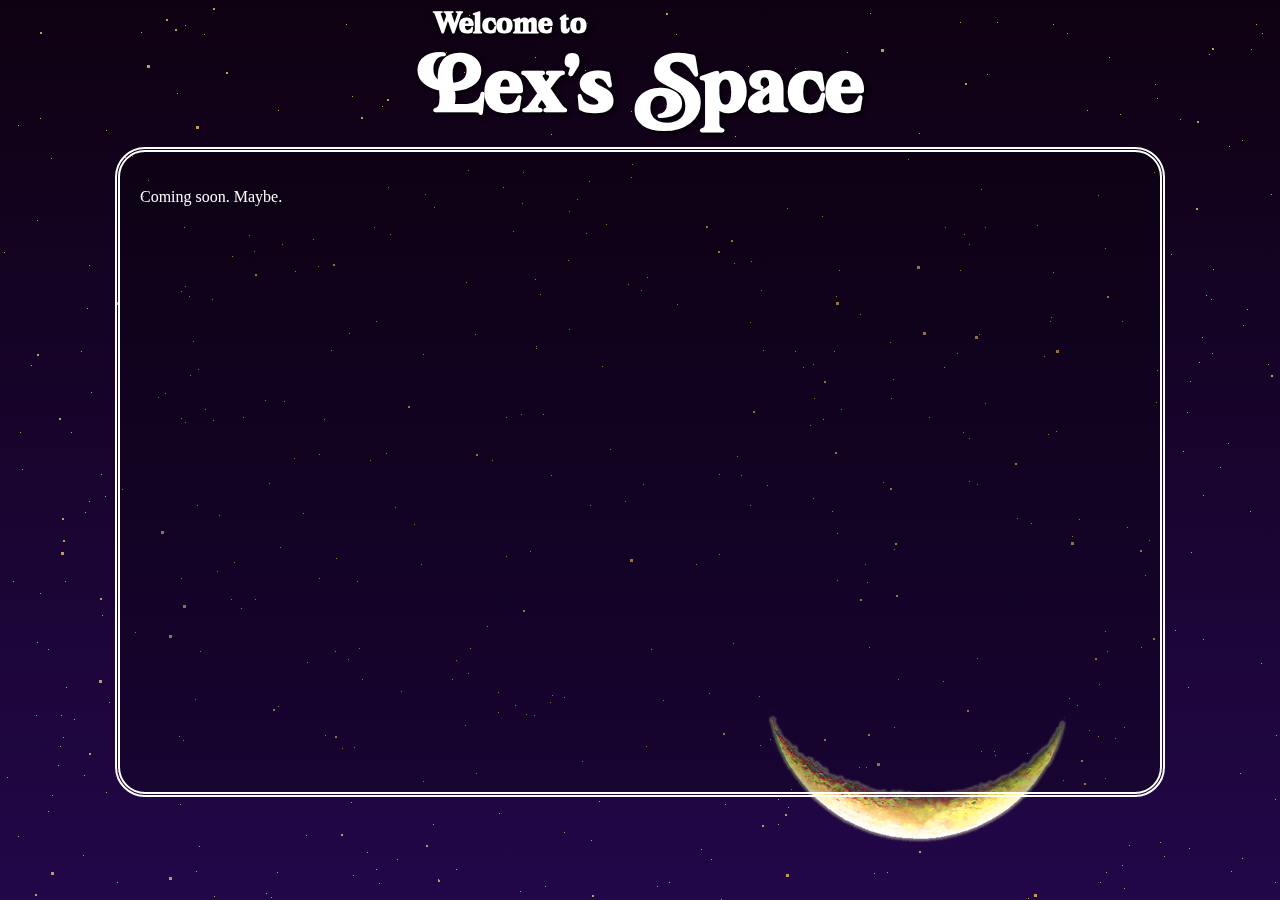
==== commit 82562ea8: "adding the moon" ====
--- a/index.html
+++ b/index.html
@@ -8,12 +8,15 @@
     <script src="script.js"></script>
   </head>
   <body>
+    
     <div class="bg-animation">
+      <img id="moon" src="Moon.png" />
       <div id="stars"></div>
       <div id="stars2"></div>
       <div id="stars3"></div>
       <div id="stars4"></div>
     </div>
+
     <div style="text-align: center;">
       <h3>Welcome to</h3>
       <h1>Lex's Space</h1>
@@ -22,5 +25,6 @@
     <div id="center-box">
       <p>Coming soon. Maybe.</p>
    </div>
+
   </body>
 </html>
--- a/style.css
+++ b/style.css
@@ -1,9 +1,6 @@
 body {
   color: white;
-  background: rgb(34,7,73);
   background: linear-gradient(0deg, rgba(34,7,73,1) 0%, rgba(14,1,17,1) 100%, rgba(96,23,203,1) 100%);
-  height: 100%;
-  background-repeat: no-repeat;
   background-attachment: fixed;
   cursor: url('Cursor.png'), auto;
 }
@@ -12,6 +9,7 @@
   font-size: 60px;
   font-family: "Juni Swash";
   margin:0px;
+  text-shadow: 2px 2px 5px black;
 }
 
 h3 {
@@ -19,14 +17,21 @@
   margin-right: 235px;
   font-size: 18px;
   font-family: "Juni Serif";
+  text-shadow: 2px 2px 5px black;
 }
 
 #center-box {
+  margin: auto;
+  margin-top: 12px;
   border-radius: 25px;
-  background: #73AD21;
+  background: rgba(0,0,0,0.25);
   padding: 20px;
-  width: 200px;
-  height: 150px;
+  width: 1000px;
+  max-width: 85%;
+  min-height: 600px;
+  outline-color: white;
+  outline-style: double;
+  outline-width: thick;
 }
 
 @media only screen and (min-width: 600px) {
@@ -66,6 +71,15 @@
     z-index: -1000;
 }
 
+#moon {
+  position:absolute;
+  bottom:50px;
+  left:60%;
+  width: 30%;
+  max-width: 300px;
+  animation: animStar 700s linear infinite;
+}
+
 #stars {
     width: 1px;
     height: 1px;
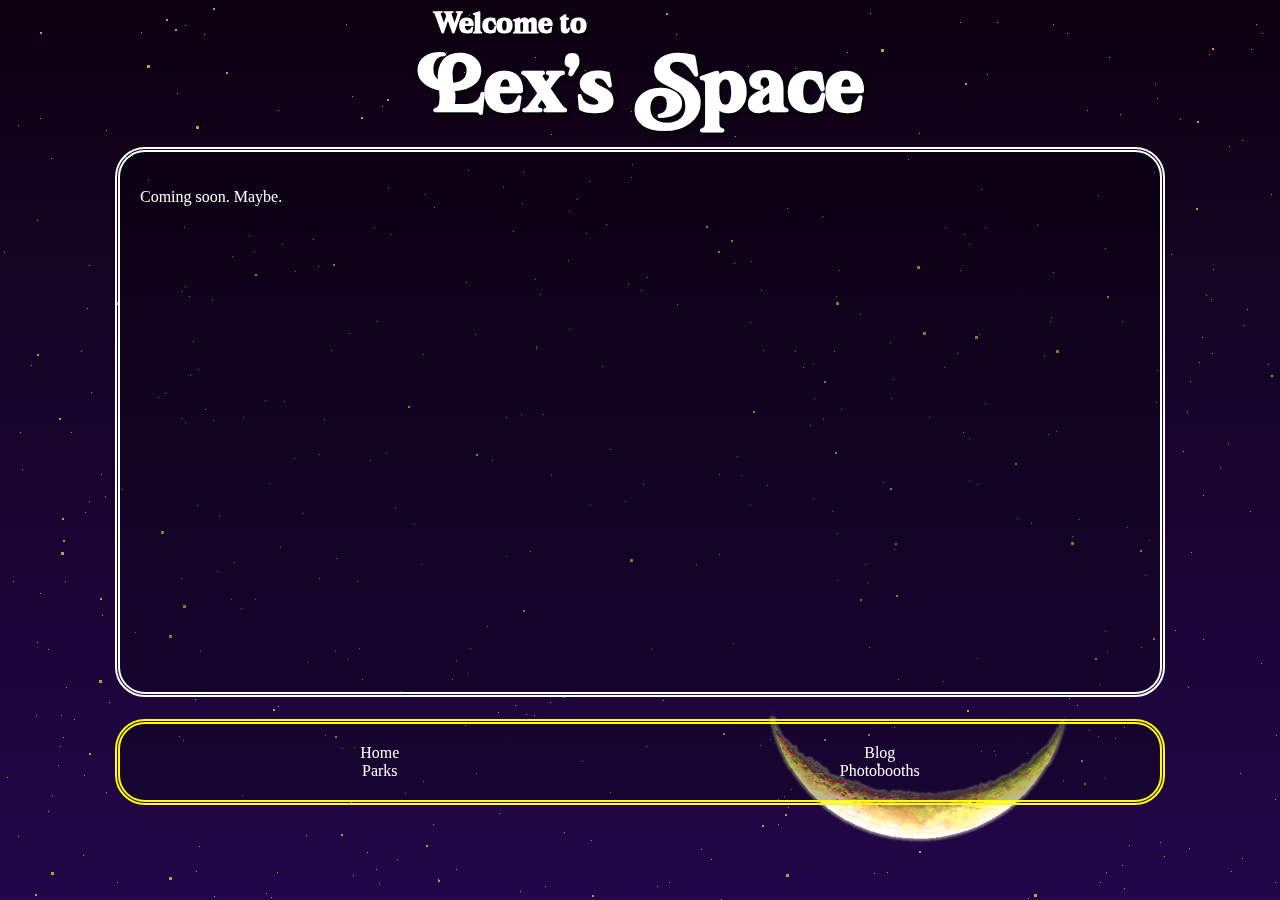
==== commit d1688f6b: "add links to bottom" ====
--- a/index.html
+++ b/index.html
@@ -22,9 +22,17 @@
       <h1>Lex's Space</h1>
     </div>
 
-    <div id="center-box">
+    <div class="center-box">
       <p>Coming soon. Maybe.</p>
    </div>
 
+    <div id="links" class="center-box">
+      <div class="grid-item">Home</div>
+      <div class="grid-item">Blog</div>
+      <div class="grid-item">Parks</div>
+      <div class="grid-item">Photobooths</div>
+   </div>
+
+
   </body>
 </html>
--- a/style.css
+++ b/style.css
@@ -20,7 +20,7 @@
   text-shadow: 2px 2px 5px black;
 }
 
-#center-box {
+.center-box {
   margin: auto;
   margin-top: 12px;
   border-radius: 25px;
@@ -28,10 +28,22 @@
   padding: 20px;
   width: 1000px;
   max-width: 85%;
-  min-height: 600px;
+  min-height: 500px;
   outline-color: white;
   outline-style: double;
   outline-width: thick;
+}
+
+#links {
+  outline-color: yellow;
+  margin-top: 32px;
+  min-height: 0px;
+  display: grid;
+  grid-template-columns: auto auto;
+}
+
+.grid-item {
+  text-align: center;
 }
 
 @media only screen and (min-width: 600px) {
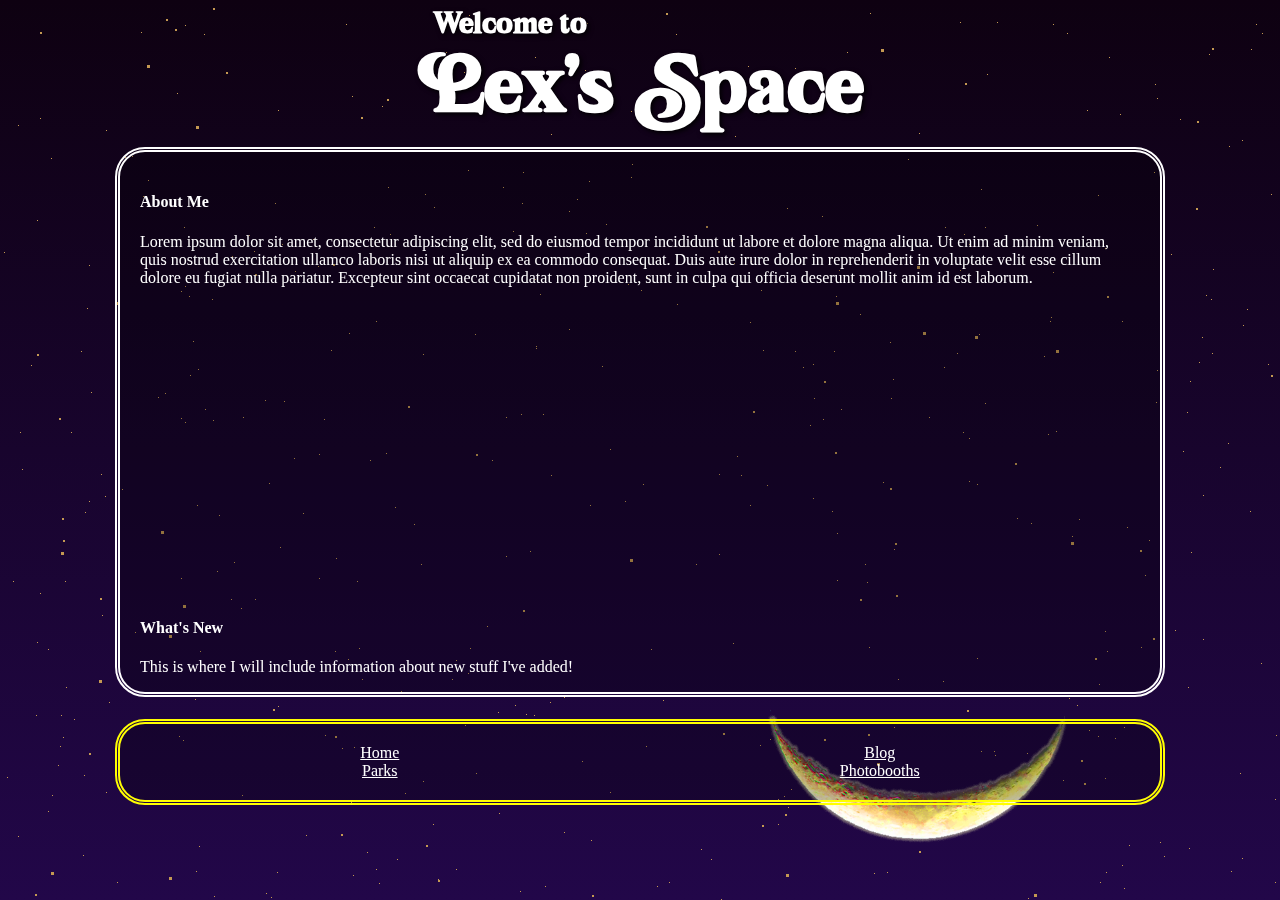
==== commit 4f838600: "minor changes and reorganization" ====
--- a/index.html
+++ b/index.html
@@ -7,10 +7,10 @@
     <link rel="stylesheet" href="style.css">
     <script src="script.js"></script>
   </head>
+
   <body>
-    
     <div class="bg-animation">
-      <img id="moon" src="Moon.png" />
+      <img id="moon" src="images/Moon.png" />
       <div id="stars"></div>
       <div id="stars2"></div>
       <div id="stars3"></div>
@@ -23,16 +23,22 @@
     </div>
 
     <div class="center-box">
-      <p>Coming soon. Maybe.</p>
+      <h4>About Me</h4>
+      <p>Lorem ipsum dolor sit amet, consectetur adipiscing elit, sed do eiusmod tempor incididunt ut labore et dolore magna aliqua. Ut enim ad minim veniam, quis nostrud exercitation ullamco laboris nisi ut aliquip ex ea commodo consequat. Duis aute irure dolor in reprehenderit in voluptate velit esse cillum dolore eu fugiat nulla pariatur. Excepteur sint occaecat cupidatat non proident, sunt in culpa qui officia deserunt mollit anim id est laborum.</p>
+      <div style="position: absolute; bottom: 0;">
+        <h4>What's New</h4>
+        <p>This is where I will include information about new stuff I've added!</p>
+      </div>
    </div>
 
-    <div id="links" class="center-box">
-      <div class="grid-item">Home</div>
-      <div class="grid-item">Blog</div>
-      <div class="grid-item">Parks</div>
-      <div class="grid-item">Photobooths</div>
-   </div>
+    <footer>
+      <div id="links" class="center-box">
+        <a href="https://www.google.com" class="grid-item">Home</a>
+        <a href="https://www.google.com" class="grid-item">Blog</a>
+        <a href="https://www.google.com" class="grid-item">Parks</a>
+        <a href="https://www.google.com" class="grid-item">Photobooths</a>
+      </div>
+    </footer>
+  </body>
 
-
-  </body>
 </html>
--- a/style.css
+++ b/style.css
@@ -2,7 +2,7 @@
   color: white;
   background: linear-gradient(0deg, rgba(34,7,73,1) 0%, rgba(14,1,17,1) 100%, rgba(96,23,203,1) 100%);
   background-attachment: fixed;
-  cursor: url('Cursor.png'), auto;
+  cursor: url('images/Cursor.png'), auto;
 }
 
 h1 {
@@ -18,6 +18,14 @@
   font-size: 18px;
   font-family: "Juni Serif";
   text-shadow: 2px 2px 5px black;
+}
+
+a, a:visited {
+  color: white;
+}
+
+p {
+  margin-right: 16px;
 }
 
 .center-box {
@@ -32,6 +40,7 @@
   outline-color: white;
   outline-style: double;
   outline-width: thick;
+  position: relative;
 }
 
 #links {
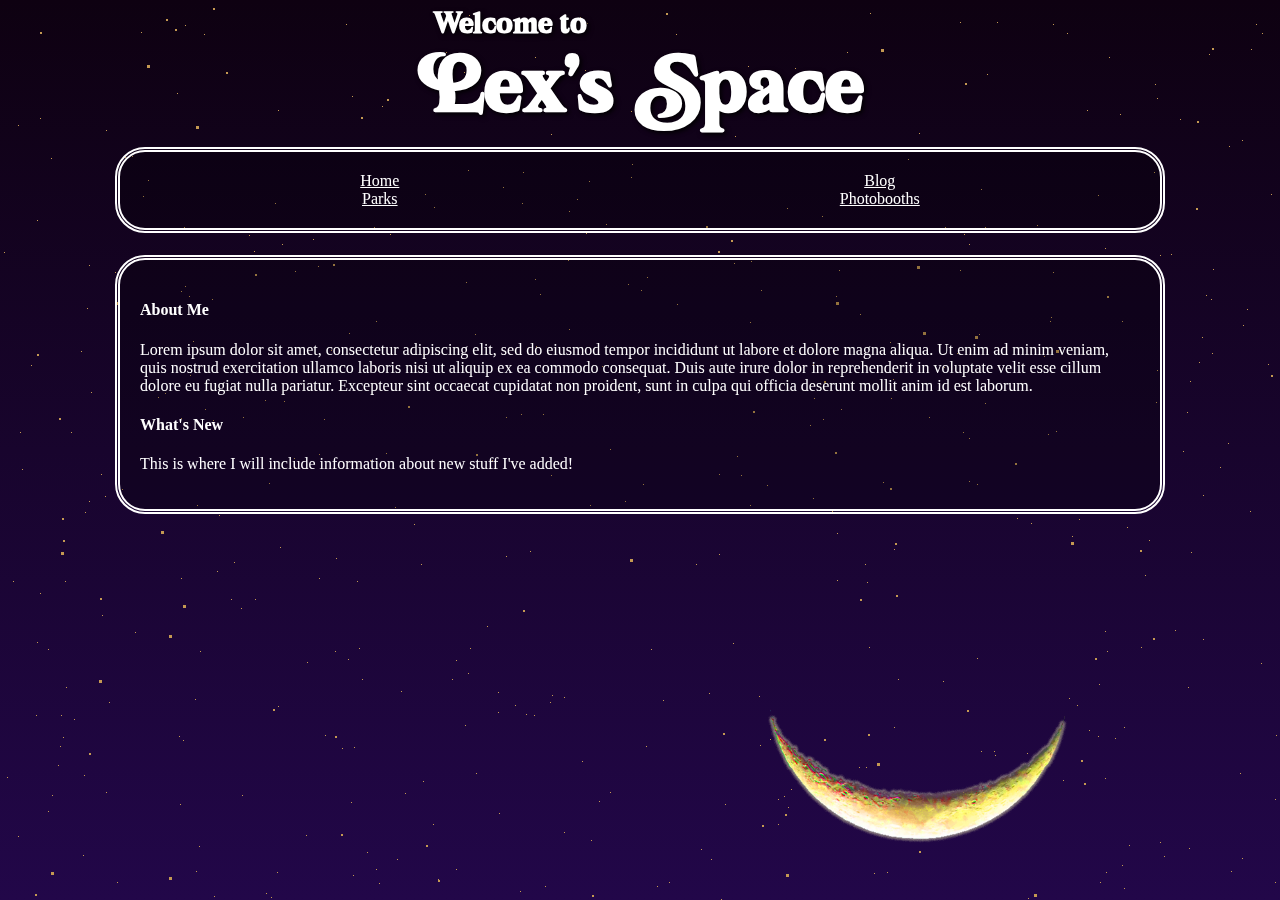
==== commit 79510710: "Finally figured out the link box" ====
--- a/index.html
+++ b/index.html
@@ -22,23 +22,21 @@
       <h1>Lex's Space</h1>
     </div>
 
+    <div id="links" class="center-box">
+      <a href="https://www.google.com" class="grid-item">Home</a>
+      <a href="https://www.google.com" class="grid-item">Blog</a>
+      <a href="https://www.google.com" class="grid-item">Parks</a>
+      <a href="https://www.google.com" class="grid-item">Photobooths</a>
+    </div>
+
     <div class="center-box">
       <h4>About Me</h4>
       <p>Lorem ipsum dolor sit amet, consectetur adipiscing elit, sed do eiusmod tempor incididunt ut labore et dolore magna aliqua. Ut enim ad minim veniam, quis nostrud exercitation ullamco laboris nisi ut aliquip ex ea commodo consequat. Duis aute irure dolor in reprehenderit in voluptate velit esse cillum dolore eu fugiat nulla pariatur. Excepteur sint occaecat cupidatat non proident, sunt in culpa qui officia deserunt mollit anim id est laborum.</p>
-      <div style="position: absolute; bottom: 0;">
+      <div>
         <h4>What's New</h4>
         <p>This is where I will include information about new stuff I've added!</p>
       </div>
-   </div>
-
-    <footer>
-      <div id="links" class="center-box">
-        <a href="https://www.google.com" class="grid-item">Home</a>
-        <a href="https://www.google.com" class="grid-item">Blog</a>
-        <a href="https://www.google.com" class="grid-item">Parks</a>
-        <a href="https://www.google.com" class="grid-item">Photobooths</a>
-      </div>
-    </footer>
+    </div>
   </body>
 
 </html>
--- a/style.css
+++ b/style.css
@@ -36,7 +36,6 @@
   padding: 20px;
   width: 1000px;
   max-width: 85%;
-  min-height: 500px;
   outline-color: white;
   outline-style: double;
   outline-width: thick;
@@ -44,8 +43,7 @@
 }
 
 #links {
-  outline-color: yellow;
-  margin-top: 32px;
+  margin-bottom: 32px;
   min-height: 0px;
   display: grid;
   grid-template-columns: auto auto;
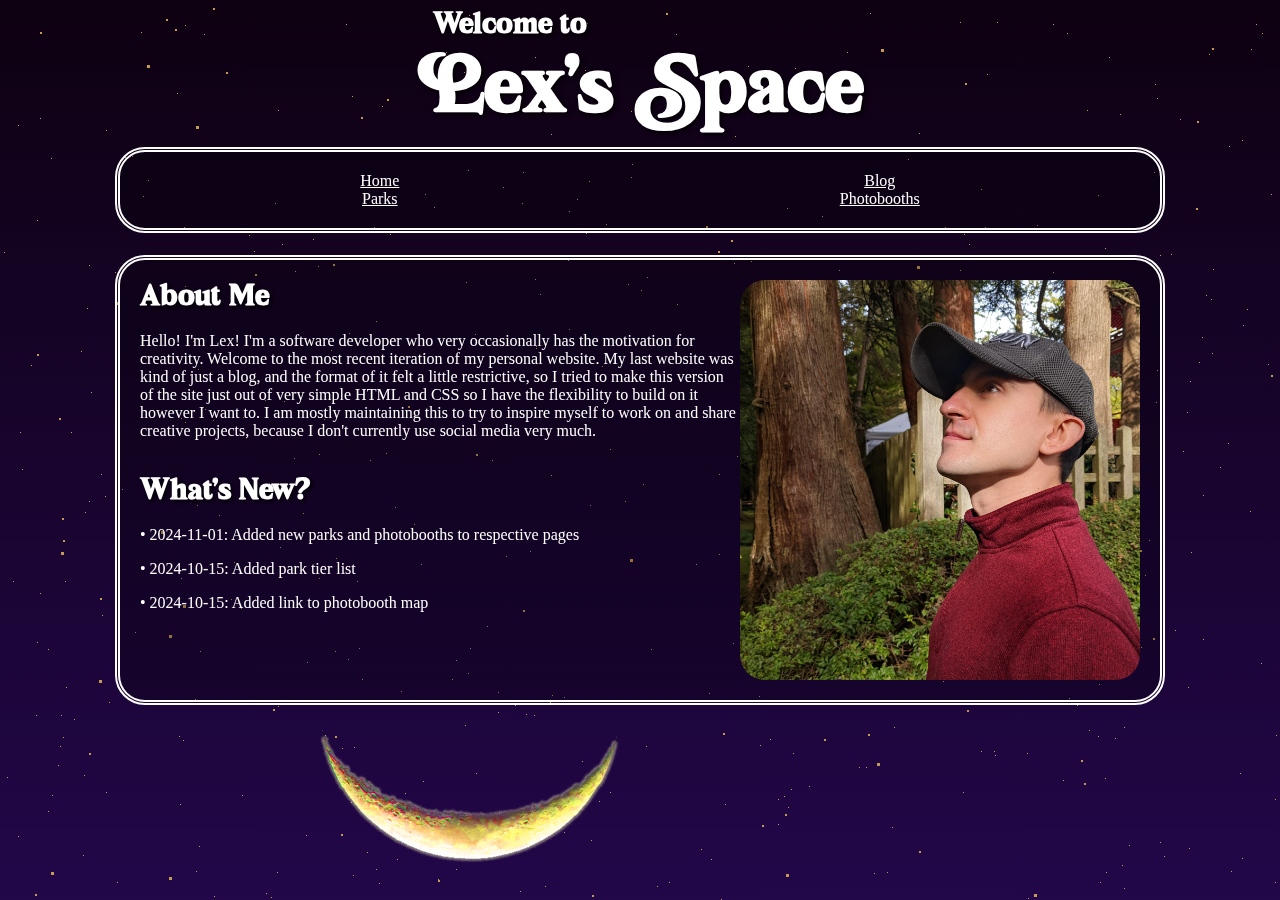
==== commit 6221ccfb: "updates to booths and tier" ====
--- a/index.html
+++ b/index.html
@@ -23,18 +23,22 @@
     </div>
 
     <div id="links" class="center-box">
-      <a href="https://www.google.com" class="grid-item">Home</a>
-      <a href="https://www.google.com" class="grid-item">Blog</a>
-      <a href="https://www.google.com" class="grid-item">Parks</a>
-      <a href="https://www.google.com" class="grid-item">Photobooths</a>
+      <a href="index.html" class="grid-item">Home</a>
+      <a href="blog.html" class="grid-item">Blog</a>
+      <a href="parks.html" class="grid-item">Parks</a>
+      <a href="https://umap.openstreetmap.fr/en/map/lex-and-alanis-photo-booths_961199?scaleControl=false&miniMap=false&scrollWheelZoom=false&zoomControl=true&allowEdit=false&moreControl=true&searchControl=null&tilelayersControl=null&embedControl=null&datalayersControl=true&onLoadPanel=undefined&captionBar=false&captionMenus=true" class="grid-item">Photobooths</a>
     </div>
 
     <div class="center-box">
-      <h4>About Me</h4>
-      <p>Lorem ipsum dolor sit amet, consectetur adipiscing elit, sed do eiusmod tempor incididunt ut labore et dolore magna aliqua. Ut enim ad minim veniam, quis nostrud exercitation ullamco laboris nisi ut aliquip ex ea commodo consequat. Duis aute irure dolor in reprehenderit in voluptate velit esse cillum dolore eu fugiat nulla pariatur. Excepteur sint occaecat cupidatat non proident, sunt in culpa qui officia deserunt mollit anim id est laborum.</p>
+      <img src="images/selfie.jpeg" style="float: right; max-width: 60%; max-height:400px; border-radius: 25px;"/>
+      <h3>About Me</h3>
+      <p>Hello! I'm Lex! I'm a software developer who very occasionally has the motivation for creativity. Welcome to the most recent iteration of my personal website. My last website was kind of just a blog, and the format of it felt a little restrictive, so I tried to make this version of the site just out of very simple HTML and CSS so I have the flexibility to build on it however I want to. I am mostly maintaining this to try to inspire myself to work on and share creative projects, because I don't currently use social media very much. </p>
+      </br>
       <div>
-        <h4>What's New</h4>
-        <p>This is where I will include information about new stuff I've added!</p>
+        <h3>What's New?</h3>
+        <p>&#x2022; 2024-11-01: Added new parks and photobooths to respective pages</p>
+        <p>&#x2022; 2024-10-15: Added park tier list</p>
+        <p>&#x2022; 2024-10-15: Added link to photobooth map</p>
       </div>
     </div>
   </body>
--- a/style.css
+++ b/style.css
@@ -40,6 +40,22 @@
   outline-style: double;
   outline-width: thick;
   position: relative;
+  overflow: auto;
+}
+
+.center-box h1 {
+  text-align: center;
+  font-size: 40px;
+}
+
+.center-box h3 {
+  margin:0;
+}
+
+.center-box img {
+  display:block;
+  margin: auto;
+  max-width: 100%;
 }
 
 #links {
@@ -92,8 +108,8 @@
 
 #moon {
   position:absolute;
-  bottom:50px;
-  left:60%;
+  bottom:30px;
+  left:25%;
   width: 30%;
   max-width: 300px;
   animation: animStar 700s linear infinite;
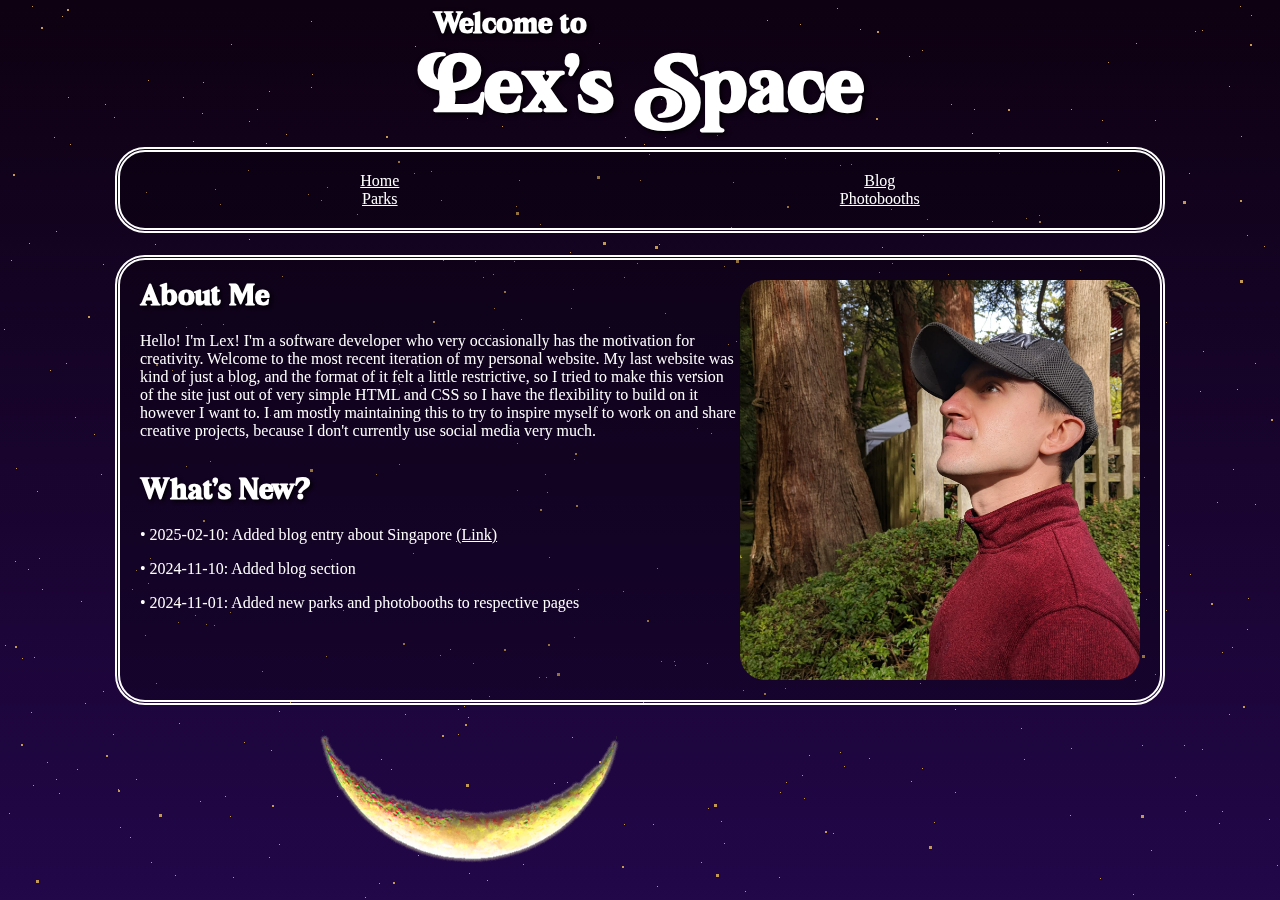
==== commit 829d0e87: "Updated front page" ====
--- a/index.html
+++ b/index.html
@@ -36,9 +36,9 @@
       </br>
       <div>
         <h3>What's New?</h3>
+        <p>&#x2022; 2025-02-10: Added blog entry about Singapore <a href="blogentries/Singapore.html">(Link)</a></p>
+        <p>&#x2022; 2024-11-10: Added blog section</p>
         <p>&#x2022; 2024-11-01: Added new parks and photobooths to respective pages</p>
-        <p>&#x2022; 2024-10-15: Added park tier list</p>
-        <p>&#x2022; 2024-10-15: Added link to photobooth map</p>
       </div>
     </div>
   </body>
--- a/style.css
+++ b/style.css
@@ -1,5 +1,6 @@
 body {
   color: white;
+  background-color: black;
   background: linear-gradient(0deg, rgba(34,7,73,1) 0%, rgba(14,1,17,1) 100%, rgba(96,23,203,1) 100%);
   background-attachment: fixed;
   cursor: url('images/Cursor.png'), auto;
@@ -99,16 +100,18 @@
 
 .bg-animation {
     position: fixed;
-    top: 0;
-    left: 0;
-    width: 100%;
-    height: 100%;
+    width: 1920px;
+    height: 1080px;
+    top: 50%;
+    left: 50%;
+    margin-top: -540px;
+    margin-left: -960px;
     z-index: -1000;
 }
 
 #moon {
-  position:absolute;
-  bottom:30px;
+  position: fixed;
+  bottom: 30px;
   left:25%;
   width: 30%;
   max-width: 300px;
